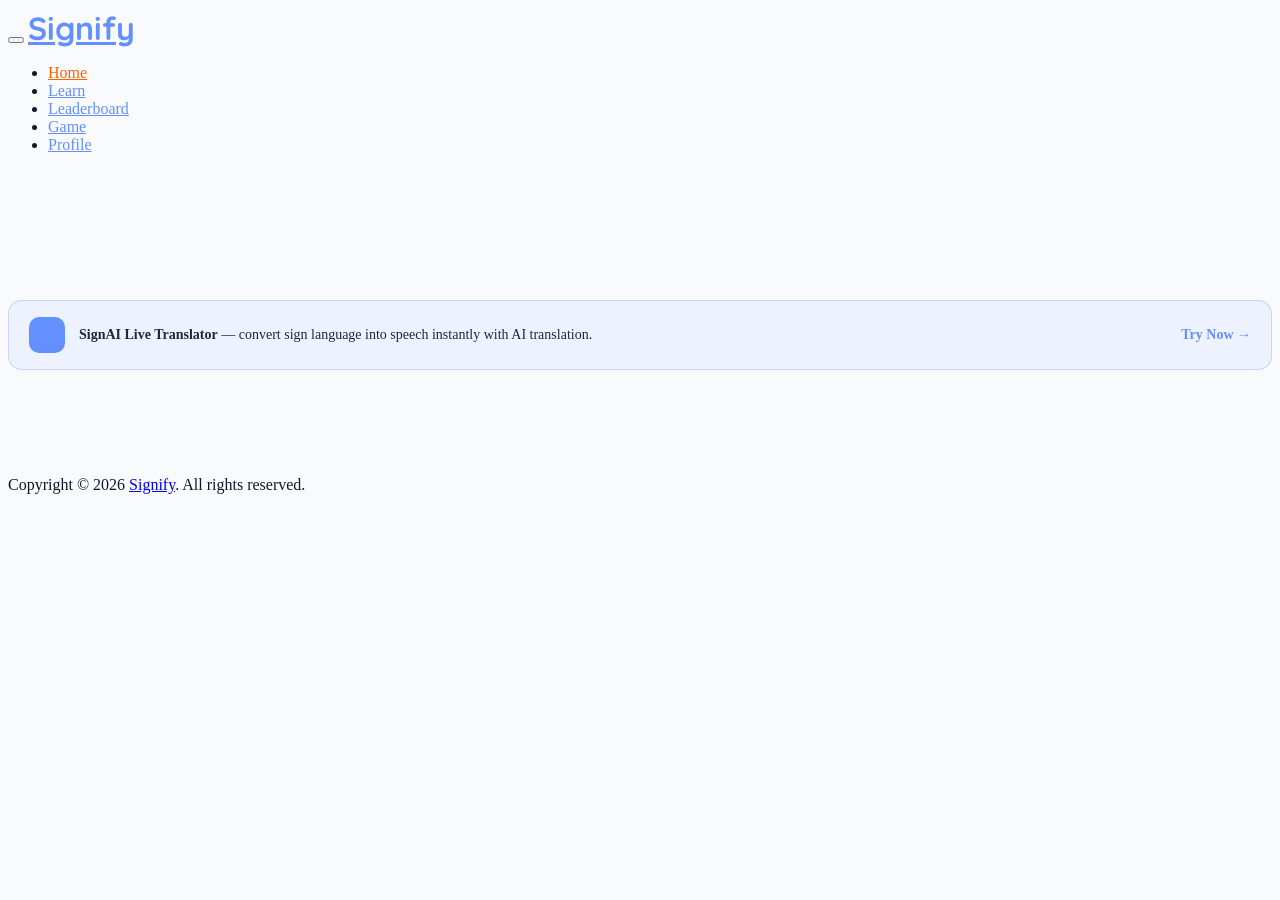
==== index.html @ 88f2b7c4 "changed html code" ====
<!doctype html>
<html lang="en">
<head>
  <meta charset="utf-8">
  <meta name="viewport" content="width=device-width, initial-scale=1">
  <meta name="description" content="Signify - Learn ASL with AI">
  <title>Signify - Dashboard</title>

  <link rel="preconnect" href="https://fonts.googleapis.com">
  <link rel="preconnect" href="https://fonts.gstatic.com" crossorigin>
  <link href="https://fonts.googleapis.com/css2?family=DM+Sans:wght@400;500;700&display=swap" rel="stylesheet">
  <link href="css/bootstrap.min.css" rel="stylesheet">
  <link href="css/bootstrap-icons.css" rel="stylesheet">
  <link href="css/templatemo-first-portfolio-style.css" rel="stylesheet">
  <link href="https://fonts.googleapis.com/icon?family=Material+Icons" rel="stylesheet">
  <link href="https://fonts.googleapis.com/css2?family=Material+Symbols+Outlined" rel="stylesheet">
  <link href="https://fonts.googleapis.com/css2?family=Quicksand:wght@700&display=swap" rel="stylesheet">
  <link rel="stylesheet" href="https://cdn.jsdelivr.net/npm/swiper@11/swiper-bundle.min.css"/>
  
  <style>
    :root {
      --signify-blue:       #648FFF;
      --signify-dark:       #1e293b;
      --signify-accent:     #FE6100;
      --signify-light:      #f8fafc;
      --text-high-contrast: #0f172a;
    }
    
    .site-footer .copyright-text-wrap {
      border: none !important;
    }

    .site-footer .copyright-text {
      border: none !important;
    }

    .site-footer p {
      border: none !important;
    }

    body {
      background-color: var(--signify-light);
      color: var(--text-high-contrast);
    }

    .navbar-brand {
      color: var(--signify-blue) !important;
      font-family: 'Quicksand', sans-serif;
      font-weight: 700;
      font-size: 2rem;
    }

    .navbar-nav .nav-link {
      color: var(--signify-blue) !important;
    }
    .navbar-nav .nav-link.active,
    .navbar-nav .nav-link:hover {
      color: var(--signify-accent) !important;
    }

    .custom-btn {
      background: var(--signify-blue);
      border-color: var(--signify-blue);
      color: white;
      font-weight: bold;
    }
    .custom-btn:hover {
      background: var(--signify-dark);
      border-color: var(--signify-dark);
      color: white;
    }

    button.custom-btn:hover {
     color: white !important;
   }

    button.custom-btn:hover span,
    button.custom-btn:hover {
     color: white !important;
    }

    .dash-card {
      background: white;
      border-radius: 15px;
      border: 2px solid #e2e8f0;
      transition: transform 0.2s ease;
    }
    .dash-card:hover {
      transform: translateY(-5px);
      border-color: var(--signify-blue);
    }

    .icon-wrapper {
      width: 50px;
      height: 50px;
      border-radius: 50%;
      display: flex;
      align-items: center;
      justify-content: center;
      font-size: 1.5rem;
    }

    .progress {
      height: 25px;
      border-radius: 12px;
      background-color: #e2e8f0;
    }
    .progress-bar {
      background-color: var(--signify-blue);
      font-weight: bold;
    }

    .mySwiper {
      padding-bottom: 10px; /* small breathing space */
    }

    .slider-card {
      border-radius: 20px;
      overflow: hidden;
    }

    .slider-card img {
      width: 100%;
      height: 320px;
      object-fit: cover;
    }

    .swiper-pagination-bullet {
      background: #ccc;
      opacity: 1;
    }

    .swiper-pagination {
      position: relative !important;
      margin-top: 15px;
      text-align: center;
    }
    
    .swiper-pagination-bullet-active {
      background: var(--signify-blue);
    }

    .swiper-pagination-bullet {
      background: #ccc;
      opacity: 1;
    }

    .swiper-pagination-bullet-active {
      background: #648FFF;
      transform: scale(1.2);
    }

  .feature-banner{
  display:flex;
  align-items:center;
  gap:14px;
  padding:16px 20px;
  border-radius:14px;
  background:#eef2ff;
  border:1px solid rgba(100,143,255,0.3);
  color:#1e293b;
  font-size:14px;
  margin:30px 0;
  flex-wrap:wrap;
}

/* icon */
.feature-icon{
  width:36px;
  height:36px;
  border-radius:10px;
  background:#648FFF;
  color:#fff;
  display:flex;
  align-items:center;
  justify-content:center;
  font-size:18px;
  flex-shrink:0;
}

/* text */
.feature-text{
  flex:1;
}

/* button */
.feature-btn{
  text-decoration:none;
  font-weight:700;
  color:#648FFF;
  white-space:nowrap;
  transition:0.2s;
}

.feature-btn:hover{
  text-decoration:underline;
}

    .rank-1 { color: #f59e0b; }
    .rank-2 { color: #94a3b8; }
    .rank-3 { color: #b45309; }

  </style>
</head>
<script src="https://cdn.jsdelivr.net/npm/swiper@11/swiper-bundle.min.js"></script>

<script>
document.addEventListener("DOMContentLoaded", function () {
  const swiper = new Swiper(".mySwiper", {
    loop: true,

    autoplay: {
      delay: 2000,
      disableOnInteraction: false,
    },

    pagination: {
      el: ".swiper-pagination",
      clickable: true,
    },
  });
});
</script>
<body>
  <nav class="navbar navbar-expand-lg bg-white shadow-sm">
    <div class="container">
      <button class="navbar-toggler" type="button" data-bs-toggle="collapse" data-bs-target="#navbarNav">
        <span class="navbar-toggler-icon"></span>
      </button>
      <a href="index.html" class="navbar-brand mx-auto mx-lg-0">Signify</a>
      <div class="d-flex align-items-center d-lg-none">
        <i class="navbar-icon bi-person-circle me-3 profile-icon-btn" style="cursor:pointer;font-size:22px;"></i>
      </div>
      <div class="collapse navbar-collapse" id="navbarNav">
        <ul class="navbar-nav ms-lg-5">
          <li class="nav-item"><a class="nav-link active" href="index.html">Home</a></li>
          <li class="nav-item"><a class="nav-link" href="learn.html">Learn</a></li>
          <li class="nav-item"><a class="nav-link" href="leaderboard.html">Leaderboard</a></li>
          <li class="nav-item"><a class="nav-link" href="game.html">Game</a></li>
          <li class="nav-item"><a class="nav-link" href="profile.html">Profile</a></li>
        </ul>
        <div class="d-lg-flex align-items-center d-none ms-auto">
          <i class="navbar-icon bi-person-circle me-3 profile-icon-btn" style="cursor:pointer;font-size:22px;"></i>
        </div>
      </div>
    </div>
  </nav>

  <main class="container" style="padding-top:100px;padding-bottom:60px;">

  <div class="feature-banner">
    <div class="feature-icon">
    <i class="bi bi-robot"></i>
    </div>
  <div class="feature-text">
    </strong> <b>SignAI Live Translator</b> — convert sign language into speech instantly with AI translation.
  </div>
    <a href="./Sign-AI/index.html" class="feature-btn">Try Now →</a>
  </div>

    <!-- Loading -->
    <div id="loadingView" class="text-center py-5" style="display:none;">
      <div class="spinner-border text-primary" role="status"></div>
      <p class="mt-2">Loading your progress...</p>
    </div>

    <!-- Returning user dashboard -->
    <div id="returningUserView" style="display:none;">

      <div class="row mb-5 align-items-center">
        <div class="col-md-8">
          <h1 class="display-5 fw-bold" style="color:var(--signify-dark);">Welcome back!</h1>
          <p class="lead text-muted">Ready to continue your ASL journey?</p>
        </div>
        <div class="col-md-4 text-md-end mt-3 mt-md-0">
          <a href="learn.html" class="custom-btn btn btn-lg px-4 py-3 shadow-sm">
            <i class="bi bi-play-circle-fill me-2"></i> Continue Lesson
          </a>
        </div>
      </div>

      <!-- Stat cards -->
      <div class="row g-4 mb-5">
        <div class="col-md-4">
          <div class="dash-card p-4 shadow-sm h-100 d-flex align-items-center">
            <div class="icon-wrapper me-3" style="background-color:#fff4eb;color:#FE6100;">
            <span class="material-icons">whatshot</span>
            </div>
            <div>
              <h3 class="mb-0 fw-bold" id="stat-streak">0 Days</h3>
              <p class="mb-0 text-muted small">Current Streak</p>
            </div>
          </div>
        </div>

        <div class="col-md-4">
          <div class="dash-card p-4 shadow-sm h-100 d-flex align-items-center">
            <div class="icon-wrapper me-3" style="background-color:#fffbeb;color:#FFB000;">
            <span class="material-icons">bolt</span>
            </div>
            <div>
              <h3 class="mb-0 fw-bold" id="stat-xp">0 XP</h3>
              <p class="mb-0 text-muted small">Total XP</p>
            </div>
          </div>
        </div>

        <div class="col-md-4">
          <div class="dash-card p-4 shadow-sm h-100 d-flex align-items-center">
            <div class="icon-wrapper me-3" style="background-color:#ffebf7;color:#DC267F;">
              <span class="material-icons">emoji_events</span>
            </div>
            <div>
              <h3 class="mb-0 fw-bold" id="stat-rank">—</h3>
              <p class="mb-0 text-muted small">Global Leaderboard</p>
            </div>
          </div>
        </div>
      </div>

      <!-- Progress + mini leaderboard -->
      <div class="row g-4">
        <div class="col-lg-7">
          <div class="dash-card p-4 shadow-sm h-100">
            <h4 class="fw-bold mb-4">Current Module: ASL Alphabet</h4>

            <div class="d-flex justify-content-between mb-2">
              <span>Letters A – Z</span>
              <strong id="progress-AtoZ-text">0%</strong>
            </div>
            <div class="progress mb-4">
              <div id="progress-AtoZ-bar" class="progress-bar" role="progressbar" style="width:0%;"></div>
            </div>

            <a href="learn.html" id="next-lesson-btn"
               class="btn btn-outline-primary w-100 fw-bold"
               style="border-color:var(--signify-blue);color:var(--signify-blue);">
              Jump to Next Letter
            </a>
          </div>
        </div>

        <div class="col-lg-5">
          <div class="dash-card p-4 shadow-sm h-100">
            <h4 class="fw-bold mb-4">Top Learners</h4>
            <ul class="list-group list-group-flush" id="mini-leaderboard"></ul>
            <a href="leaderboard.html"
               class="text-decoration-none small d-block text-center mt-3"
               style="color:var(--signify-blue);">
              View Full Leaderboard &rarr;
            </a>
          </div>
        </div>
      </div>
    </div>

    <!-- New user / logged out -->
    <div id="newUserView" style="display:none;">
      <div class="row align-items-center" style="min-height:70vh;">
        <div class="col-lg-6 text-center text-lg-start mb-5 mb-lg-0">
          <span class="badge px-3 py-2 mb-3"
                style="background-color:var(--signify-accent);color:var(--text-high-contrast);">
            Free &amp; Accessible Education
          </span>
          <h1 class="display-4 fw-bold mb-4" style="color:var(--signify-dark);">
            Learn Sign Language with Real-Time AI Feedback.
          </h1>
          <p class="lead mb-4 text-muted">
            Think of it like a typing game, but for your hands. Use your device's built-in camera to learn ASL interactively.
          </p>
          <div class="d-flex flex-column flex-sm-row gap-3 justify-content-center justify-content-lg-start">
            <button class="custom-btn btn btn-lg px-5 py-3 shadow profile-icon-btn">
              <i class="bi bi-person-circle me-2"></i> Sign in to Start
            </button>
          </div>
        </div>

        <div class="col-lg-6">
          <div class="swiper mySwiper">
        <div class="swiper-wrapper">

        <div class="swiper-slide slider-card">
         <img src="images/image.png">
        </div>

        <div class="swiper-slide slider-card">
         <img src="images/image02.png">
        </div>
      </div>
        
      <div class="swiper-pagination"></div>
        
    </div>  
  </div>
</div>
</div>
</div>

  </main>

  <footer class="site-footer">
    <div class="container">
      <div class="row">
        <div class="col-lg-12 col-12">
          <div class="copyright-text-wrap">
            <p class="mb-0">
              <span class="copyright-text">Copyright © 2026 <a href="#">Signify</a>. All rights reserved.</span>
            </p>
          </div>
        </div>
      </div>
    </div>
  </footer>

  

  <script src="js/jquery.min.js"></script>
  <script src="js/bootstrap.min.js"></script>
  <script src="js/custom.js"></script>
  <script type="module" src="js/firebase-auth.js"></script>
  <script type="module" src="js/home.js"></script>
</body>
</html>
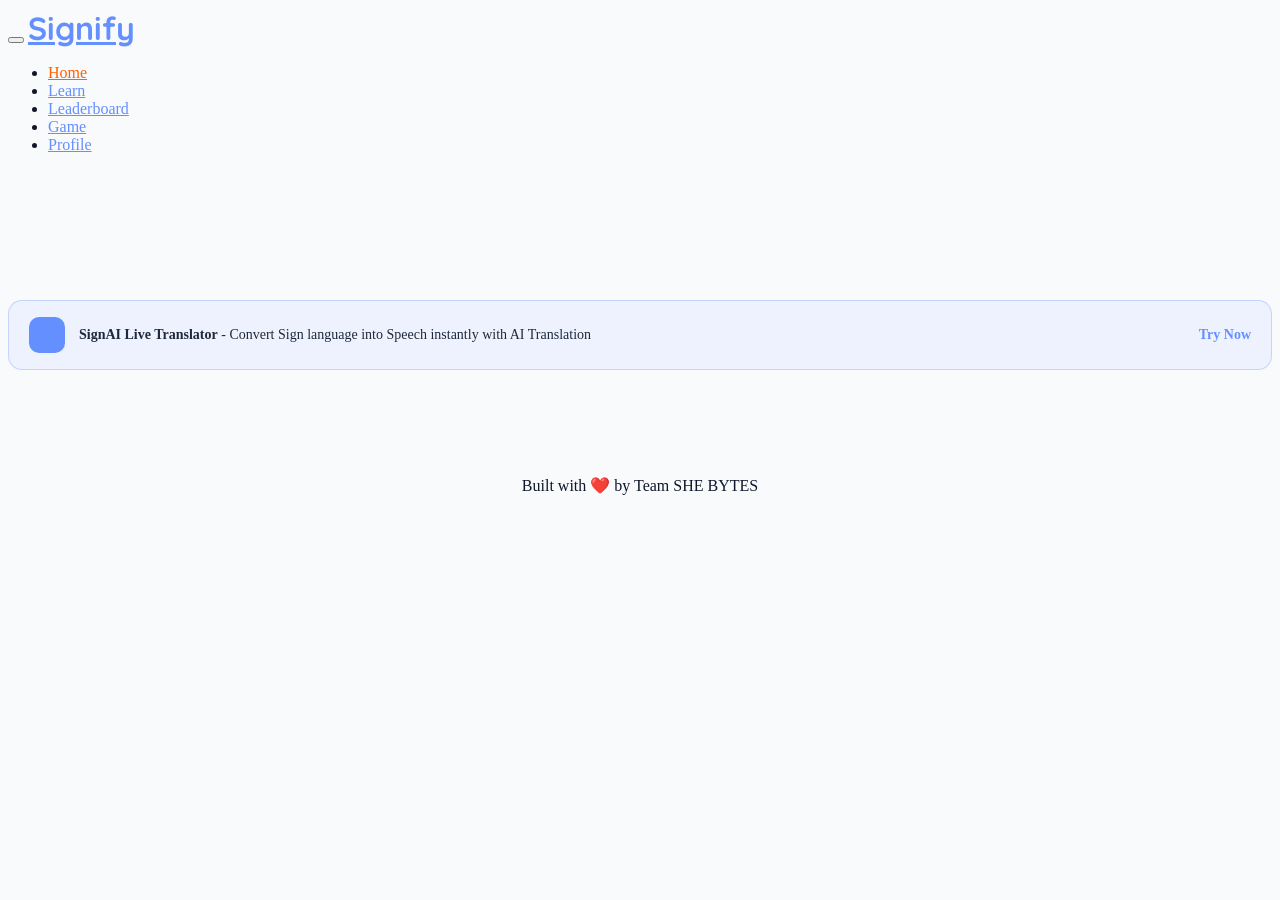
==== commit 9b409ecc: "footer text change" ====
--- a/index.html
+++ b/index.html
@@ -1,423 +1,410 @@
-<!doctype html>
+<!DOCTYPE html>
 <html lang="en">
+
 <head>
-  <meta charset="utf-8">
-  <meta name="viewport" content="width=device-width, initial-scale=1">
-  <meta name="description" content="Signify - Learn ASL with AI">
-  <title>Signify - Dashboard</title>
-
-  <link rel="preconnect" href="https://fonts.googleapis.com">
-  <link rel="preconnect" href="https://fonts.gstatic.com" crossorigin>
-  <link href="https://fonts.googleapis.com/css2?family=DM+Sans:wght@400;500;700&display=swap" rel="stylesheet">
-  <link href="css/bootstrap.min.css" rel="stylesheet">
-  <link href="css/bootstrap-icons.css" rel="stylesheet">
-  <link href="css/templatemo-first-portfolio-style.css" rel="stylesheet">
-  <link href="https://fonts.googleapis.com/icon?family=Material+Icons" rel="stylesheet">
-  <link href="https://fonts.googleapis.com/css2?family=Material+Symbols+Outlined" rel="stylesheet">
-  <link href="https://fonts.googleapis.com/css2?family=Quicksand:wght@700&display=swap" rel="stylesheet">
-  <link rel="stylesheet" href="https://cdn.jsdelivr.net/npm/swiper@11/swiper-bundle.min.css"/>
-  
-  <style>
-    :root {
-      --signify-blue:       #648FFF;
-      --signify-dark:       #1e293b;
-      --signify-accent:     #FE6100;
-      --signify-light:      #f8fafc;
-      --text-high-contrast: #0f172a;
-    }
-    
-    .site-footer .copyright-text-wrap {
-      border: none !important;
-    }
-
-    .site-footer .copyright-text {
-      border: none !important;
-    }
-
-    .site-footer p {
-      border: none !important;
-    }
-
-    body {
-      background-color: var(--signify-light);
-      color: var(--text-high-contrast);
-    }
-
-    .navbar-brand {
-      color: var(--signify-blue) !important;
-      font-family: 'Quicksand', sans-serif;
-      font-weight: 700;
-      font-size: 2rem;
-    }
-
-    .navbar-nav .nav-link {
-      color: var(--signify-blue) !important;
-    }
-    .navbar-nav .nav-link.active,
-    .navbar-nav .nav-link:hover {
-      color: var(--signify-accent) !important;
-    }
-
-    .custom-btn {
-      background: var(--signify-blue);
-      border-color: var(--signify-blue);
-      color: white;
-      font-weight: bold;
-    }
-    .custom-btn:hover {
-      background: var(--signify-dark);
-      border-color: var(--signify-dark);
-      color: white;
-    }
-
-    button.custom-btn:hover {
-     color: white !important;
-   }
-
-    button.custom-btn:hover span,
-    button.custom-btn:hover {
-     color: white !important;
-    }
-
-    .dash-card {
-      background: white;
-      border-radius: 15px;
-      border: 2px solid #e2e8f0;
-      transition: transform 0.2s ease;
-    }
-    .dash-card:hover {
-      transform: translateY(-5px);
-      border-color: var(--signify-blue);
-    }
-
-    .icon-wrapper {
-      width: 50px;
-      height: 50px;
-      border-radius: 50%;
-      display: flex;
-      align-items: center;
-      justify-content: center;
-      font-size: 1.5rem;
-    }
-
-    .progress {
-      height: 25px;
-      border-radius: 12px;
-      background-color: #e2e8f0;
-    }
-    .progress-bar {
-      background-color: var(--signify-blue);
-      font-weight: bold;
-    }
-
-    .mySwiper {
-      padding-bottom: 10px; /* small breathing space */
-    }
-
-    .slider-card {
-      border-radius: 20px;
-      overflow: hidden;
-    }
-
-    .slider-card img {
-      width: 100%;
-      height: 320px;
-      object-fit: cover;
-    }
-
-    .swiper-pagination-bullet {
-      background: #ccc;
-      opacity: 1;
-    }
-
-    .swiper-pagination {
-      position: relative !important;
-      margin-top: 15px;
-      text-align: center;
-    }
-    
-    .swiper-pagination-bullet-active {
-      background: var(--signify-blue);
-    }
-
-    .swiper-pagination-bullet {
-      background: #ccc;
-      opacity: 1;
-    }
-
-    .swiper-pagination-bullet-active {
-      background: #648FFF;
-      transform: scale(1.2);
-    }
-
-  .feature-banner{
-  display:flex;
-  align-items:center;
-  gap:14px;
-  padding:16px 20px;
-  border-radius:14px;
-  background:#eef2ff;
-  border:1px solid rgba(100,143,255,0.3);
-  color:#1e293b;
-  font-size:14px;
-  margin:30px 0;
-  flex-wrap:wrap;
-}
-
-/* icon */
-.feature-icon{
-  width:36px;
-  height:36px;
-  border-radius:10px;
-  background:#648FFF;
-  color:#fff;
-  display:flex;
-  align-items:center;
-  justify-content:center;
-  font-size:18px;
-  flex-shrink:0;
-}
-
-/* text */
-.feature-text{
-  flex:1;
-}
-
-/* button */
-.feature-btn{
-  text-decoration:none;
-  font-weight:700;
-  color:#648FFF;
-  white-space:nowrap;
-  transition:0.2s;
-}
-
-.feature-btn:hover{
-  text-decoration:underline;
-}
-
-    .rank-1 { color: #f59e0b; }
-    .rank-2 { color: #94a3b8; }
-    .rank-3 { color: #b45309; }
-
-  </style>
+    <meta charset="utf-8">
+    <meta name="viewport" content="width=device-width, initial-scale=1">
+    <meta name="description" content="Signify - Learn ASL with AI">
+    <title>Signify - Dashboard</title>
+
+    <link rel="preconnect" href="https://fonts.googleapis.com">
+    <link rel="preconnect" href="https://fonts.gstatic.com" crossorigin>
+    <link href="https://fonts.googleapis.com/css2?family=DM+Sans:wght@400;500;700&display=swap" rel="stylesheet">
+    <link href="css/bootstrap.min.css" rel="stylesheet">
+    <link href="css/bootstrap-icons.css" rel="stylesheet">
+    <link href="css/templatemo-first-portfolio-style.css" rel="stylesheet">
+    <link href="https://fonts.googleapis.com/icon?family=Material+Icons" rel="stylesheet">
+    <link href="https://fonts.googleapis.com/css2?family=Material+Symbols+Outlined" rel="stylesheet">
+    <link href="https://fonts.googleapis.com/css2?family=Quicksand:wght@700&display=swap" rel="stylesheet">
+    <link rel="stylesheet" href="https://cdn.jsdelivr.net/npm/swiper@11/swiper-bundle.min.css" />
+
+    <style>
+        :root {
+            --signify-blue: #648FFF;
+            --signify-dark: #1e293b;
+            --signify-accent: #FE6100;
+            --signify-light: #f8fafc;
+            --text-high-contrast: #0f172a;
+        }
+
+        .site-footer .copyright-text-wrap {
+            border: none !important;
+        }
+
+        .site-footer .copyright-text {
+            border: none !important;
+        }
+
+        .site-footer p {
+            border: none !important;
+        }
+
+        body {
+            background-color: var(--signify-light);
+            color: var(--text-high-contrast);
+        }
+
+        .navbar-brand {
+            color: var(--signify-blue) !important;
+            font-family: 'Quicksand', sans-serif;
+            font-weight: 700;
+            font-size: 2rem;
+        }
+
+        .navbar-nav .nav-link {
+            color: var(--signify-blue) !important;
+        }
+
+        .navbar-nav .nav-link.active,
+        .navbar-nav .nav-link:hover {
+            color: var(--signify-accent) !important;
+        }
+
+        .custom-btn {
+            background: var(--signify-blue);
+            border-color: var(--signify-blue);
+            color: white;
+            font-weight: bold;
+        }
+
+        .custom-btn:hover {
+            background: var(--signify-dark);
+            border-color: var(--signify-dark);
+            color: white;
+        }
+
+        button.custom-btn:hover {
+            color: white !important;
+        }
+
+        button.custom-btn:hover span,
+        button.custom-btn:hover {
+            color: white !important;
+        }
+
+        .dash-card {
+            background: white;
+            border-radius: 15px;
+            border: 2px solid #e2e8f0;
+            transition: transform 0.2s ease;
+        }
+
+        .dash-card:hover {
+            transform: translateY(-5px);
+            border-color: var(--signify-blue);
+        }
+
+        .icon-wrapper {
+            width: 50px;
+            height: 50px;
+            border-radius: 50%;
+            display: flex;
+            align-items: center;
+            justify-content: center;
+            font-size: 1.5rem;
+        }
+
+        .progress {
+            height: 25px;
+            border-radius: 12px;
+            background-color: #e2e8f0;
+        }
+
+        .progress-bar {
+            background-color: var(--signify-blue);
+            font-weight: bold;
+        }
+
+        .mySwiper {
+            padding-bottom: 10px;
+        }
+
+        .slider-card {
+            border-radius: 20px;
+            overflow: hidden;
+        }
+
+        .slider-card img {
+            width: 100%;
+            height: 320px;
+            object-fit: cover;
+        }
+
+        .swiper-pagination-bullet {
+            background: #ccc;
+            opacity: 1;
+        }
+
+        .swiper-pagination {
+            position: relative !important;
+            margin-top: 15px;
+            text-align: center;
+        }
+
+        .swiper-pagination-bullet-active {
+            background: var(--signify-blue);
+            transform: scale(1.2);
+        }
+
+        .feature-banner {
+            display: flex;
+            align-items: center;
+            gap: 14px;
+            padding: 16px 20px;
+            border-radius: 14px;
+            background: #eef2ff;
+            border: 1px solid rgba(100, 143, 255, 0.3);
+            color: #1e293b;
+            font-size: 14px;
+            margin: 30px 0;
+            flex-wrap: wrap;
+        }
+
+        .feature-icon {
+            width: 36px;
+            height: 36px;
+            border-radius: 10px;
+            background: #648FFF;
+            color: #fff;
+            display: flex;
+            align-items: center;
+            justify-content: center;
+            font-size: 18px;
+            flex-shrink: 0;
+        }
+
+        .feature-text {
+            flex: 1;
+        }
+
+        .feature-btn {
+            text-decoration: none;
+            font-weight: 700;
+            color: #648FFF;
+            white-space: nowrap;
+            transition: 0.2s;
+        }
+
+        .feature-btn:hover {
+            text-decoration: underline;
+        }
+
+        .site-footer {
+            text-align: center;
+        }
+
+        .copyright-text-wrap {
+            display: flex;
+            justify-content: center;
+            align-items: center;
+        }
+
+        .copyright-text {
+            text-align: center;
+        }
+
+        .rank-1 { color: #f59e0b; }
+        .rank-2 { color: #94a3b8; }
+        .rank-3 { color: #b45309; }
+    </style>
 </head>
-<script src="https://cdn.jsdelivr.net/npm/swiper@11/swiper-bundle.min.js"></script>
-
-<script>
-document.addEventListener("DOMContentLoaded", function () {
-  const swiper = new Swiper(".mySwiper", {
-    loop: true,
-
-    autoplay: {
-      delay: 2000,
-      disableOnInteraction: false,
-    },
-
-    pagination: {
-      el: ".swiper-pagination",
-      clickable: true,
-    },
-  });
-});
-</script>
+
 <body>
-  <nav class="navbar navbar-expand-lg bg-white shadow-sm">
-    <div class="container">
-      <button class="navbar-toggler" type="button" data-bs-toggle="collapse" data-bs-target="#navbarNav">
-        <span class="navbar-toggler-icon"></span>
-      </button>
-      <a href="index.html" class="navbar-brand mx-auto mx-lg-0">Signify</a>
-      <div class="d-flex align-items-center d-lg-none">
-        <i class="navbar-icon bi-person-circle me-3 profile-icon-btn" style="cursor:pointer;font-size:22px;"></i>
-      </div>
-      <div class="collapse navbar-collapse" id="navbarNav">
-        <ul class="navbar-nav ms-lg-5">
-          <li class="nav-item"><a class="nav-link active" href="index.html">Home</a></li>
-          <li class="nav-item"><a class="nav-link" href="learn.html">Learn</a></li>
-          <li class="nav-item"><a class="nav-link" href="leaderboard.html">Leaderboard</a></li>
-          <li class="nav-item"><a class="nav-link" href="game.html">Game</a></li>
-          <li class="nav-item"><a class="nav-link" href="profile.html">Profile</a></li>
-        </ul>
-        <div class="d-lg-flex align-items-center d-none ms-auto">
-          <i class="navbar-icon bi-person-circle me-3 profile-icon-btn" style="cursor:pointer;font-size:22px;"></i>
-        </div>
-      </div>
-    </div>
-  </nav>
-
-  <main class="container" style="padding-top:100px;padding-bottom:60px;">
-
-  <div class="feature-banner">
-    <div class="feature-icon">
-    <i class="bi bi-robot"></i>
-    </div>
-  <div class="feature-text">
-    </strong> <b>SignAI Live Translator</b> — convert sign language into speech instantly with AI translation.
-  </div>
-    <a href="./Sign-AI/index.html" class="feature-btn">Try Now →</a>
-  </div>
-
-    <!-- Loading -->
-    <div id="loadingView" class="text-center py-5" style="display:none;">
-      <div class="spinner-border text-primary" role="status"></div>
-      <p class="mt-2">Loading your progress...</p>
-    </div>
-
-    <!-- Returning user dashboard -->
-    <div id="returningUserView" style="display:none;">
-
-      <div class="row mb-5 align-items-center">
-        <div class="col-md-8">
-          <h1 class="display-5 fw-bold" style="color:var(--signify-dark);">Welcome back!</h1>
-          <p class="lead text-muted">Ready to continue your ASL journey?</p>
-        </div>
-        <div class="col-md-4 text-md-end mt-3 mt-md-0">
-          <a href="learn.html" class="custom-btn btn btn-lg px-4 py-3 shadow-sm">
-            <i class="bi bi-play-circle-fill me-2"></i> Continue Lesson
-          </a>
-        </div>
-      </div>
-
-      <!-- Stat cards -->
-      <div class="row g-4 mb-5">
-        <div class="col-md-4">
-          <div class="dash-card p-4 shadow-sm h-100 d-flex align-items-center">
-            <div class="icon-wrapper me-3" style="background-color:#fff4eb;color:#FE6100;">
-            <span class="material-icons">whatshot</span>
-            </div>
-            <div>
-              <h3 class="mb-0 fw-bold" id="stat-streak">0 Days</h3>
-              <p class="mb-0 text-muted small">Current Streak</p>
-            </div>
-          </div>
-        </div>
-
-        <div class="col-md-4">
-          <div class="dash-card p-4 shadow-sm h-100 d-flex align-items-center">
-            <div class="icon-wrapper me-3" style="background-color:#fffbeb;color:#FFB000;">
-            <span class="material-icons">bolt</span>
-            </div>
-            <div>
-              <h3 class="mb-0 fw-bold" id="stat-xp">0 XP</h3>
-              <p class="mb-0 text-muted small">Total XP</p>
-            </div>
-          </div>
-        </div>
-
-        <div class="col-md-4">
-          <div class="dash-card p-4 shadow-sm h-100 d-flex align-items-center">
-            <div class="icon-wrapper me-3" style="background-color:#ffebf7;color:#DC267F;">
-              <span class="material-icons">emoji_events</span>
-            </div>
-            <div>
-              <h3 class="mb-0 fw-bold" id="stat-rank">—</h3>
-              <p class="mb-0 text-muted small">Global Leaderboard</p>
-            </div>
-          </div>
-        </div>
-      </div>
-
-      <!-- Progress + mini leaderboard -->
-      <div class="row g-4">
-        <div class="col-lg-7">
-          <div class="dash-card p-4 shadow-sm h-100">
-            <h4 class="fw-bold mb-4">Current Module: ASL Alphabet</h4>
-
-            <div class="d-flex justify-content-between mb-2">
-              <span>Letters A – Z</span>
-              <strong id="progress-AtoZ-text">0%</strong>
-            </div>
-            <div class="progress mb-4">
-              <div id="progress-AtoZ-bar" class="progress-bar" role="progressbar" style="width:0%;"></div>
-            </div>
-
-            <a href="learn.html" id="next-lesson-btn"
-               class="btn btn-outline-primary w-100 fw-bold"
-               style="border-color:var(--signify-blue);color:var(--signify-blue);">
-              Jump to Next Letter
-            </a>
-          </div>
-        </div>
-
-        <div class="col-lg-5">
-          <div class="dash-card p-4 shadow-sm h-100">
-            <h4 class="fw-bold mb-4">Top Learners</h4>
-            <ul class="list-group list-group-flush" id="mini-leaderboard"></ul>
-            <a href="leaderboard.html"
-               class="text-decoration-none small d-block text-center mt-3"
-               style="color:var(--signify-blue);">
-              View Full Leaderboard &rarr;
-            </a>
-          </div>
-        </div>
-      </div>
-    </div>
-
-    <!-- New user / logged out -->
-    <div id="newUserView" style="display:none;">
-      <div class="row align-items-center" style="min-height:70vh;">
-        <div class="col-lg-6 text-center text-lg-start mb-5 mb-lg-0">
-          <span class="badge px-3 py-2 mb-3"
-                style="background-color:var(--signify-accent);color:var(--text-high-contrast);">
-            Free &amp; Accessible Education
-          </span>
-          <h1 class="display-4 fw-bold mb-4" style="color:var(--signify-dark);">
-            Learn Sign Language with Real-Time AI Feedback.
-          </h1>
-          <p class="lead mb-4 text-muted">
-            Think of it like a typing game, but for your hands. Use your device's built-in camera to learn ASL interactively.
-          </p>
-          <div class="d-flex flex-column flex-sm-row gap-3 justify-content-center justify-content-lg-start">
-            <button class="custom-btn btn btn-lg px-5 py-3 shadow profile-icon-btn">
-              <i class="bi bi-person-circle me-2"></i> Sign in to Start
+    <script src="https://cdn.jsdelivr.net/npm/swiper@11/swiper-bundle.min.js"></script>
+
+    <script>
+        document.addEventListener("DOMContentLoaded", function () {
+            const swiper = new Swiper(".mySwiper", {
+                loop: true,
+                autoplay: {
+                    delay: 2000,
+                    disableOnInteraction: false,
+                },
+                pagination: {
+                    el: ".swiper-pagination",
+                    clickable: true,
+                },
+            });
+        });
+    </script>
+
+    <nav class="navbar navbar-expand-lg bg-white shadow-sm">
+        <div class="container">
+            <button class="navbar-toggler" type="button" data-bs-toggle="collapse" data-bs-target="#navbarNav">
+                <span class="navbar-toggler-icon"></span>
             </button>
-          </div>
-        </div>
-
-        <div class="col-lg-6">
-          <div class="swiper mySwiper">
-        <div class="swiper-wrapper">
-
-        <div class="swiper-slide slider-card">
-         <img src="images/image.png">
-        </div>
-
-        <div class="swiper-slide slider-card">
-         <img src="images/image02.png">
-        </div>
-      </div>
-        
-      <div class="swiper-pagination"></div>
-        
-    </div>  
-  </div>
-</div>
-</div>
-</div>
-
-  </main>
-
-  <footer class="site-footer">
-    <div class="container">
-      <div class="row">
-        <div class="col-lg-12 col-12">
-          <div class="copyright-text-wrap">
-            <p class="mb-0">
-              <span class="copyright-text">Copyright © 2026 <a href="#">Signify</a>. All rights reserved.</span>
-            </p>
-          </div>
-        </div>
-      </div>
-    </div>
-  </footer>
-
-  
-
-  <script src="js/jquery.min.js"></script>
-  <script src="js/bootstrap.min.js"></script>
-  <script src="js/custom.js"></script>
-  <script type="module" src="js/firebase-auth.js"></script>
-  <script type="module" src="js/home.js"></script>
+            <a href="index.html" class="navbar-brand mx-auto mx-lg-0">Signify</a>
+            <div class="d-flex align-items-center d-lg-none">
+                <i class="navbar-icon bi-person-circle me-3 profile-icon-btn" style="cursor:pointer;font-size:22px;"></i>
+            </div>
+            <div class="collapse navbar-collapse" id="navbarNav">
+                <ul class="navbar-nav ms-lg-5">
+                    <li class="nav-item"><a class="nav-link active" href="index.html">Home</a></li>
+                    <li class="nav-item"><a class="nav-link" href="learn.html">Learn</a></li>
+                    <li class="nav-item"><a class="nav-link" href="leaderboard.html">Leaderboard</a></li>
+                    <li class="nav-item"><a class="nav-link" href="game.html">Game</a></li>
+                    <li class="nav-item"><a class="nav-link" href="profile.html">Profile</a></li>
+                </ul>
+                <div class="d-lg-flex align-items-center d-none ms-auto">
+                    <i class="navbar-icon bi-person-circle me-3 profile-icon-btn" style="cursor:pointer;font-size:22px;"></i>
+                </div>
+            </div>
+        </div>
+    </nav>
+
+    <main class="container" style="padding-top:100px;padding-bottom:60px;">
+
+        <div class="feature-banner">
+            <div class="feature-icon">
+                <i class="bi bi-robot"></i>
+            </div>
+            <div class="feature-text">
+                <b>SignAI Live Translator</b> - Convert Sign language into Speech instantly with AI Translation
+            </div>
+            <a href="./Sign-AI/index.html" class="feature-btn">Try Now</a>
+        </div>
+
+        <div id="loadingView" class="text-center py-5" style="display:none;">
+            <div class="spinner-border text-primary" role="status"></div>
+            <p class="mt-2">Loading your progress...</p>
+        </div>
+
+        <div id="returningUserView" style="display:none;">
+            <div class="row mb-5 align-items-center">
+                <div class="col-md-8">
+                    <h1 class="display-5 fw-bold" style="color:var(--signify-dark);">Welcome back!</h1>
+                    <p class="lead text-muted">Ready to continue your ASL journey?</p>
+                </div>
+                <div class="col-md-4 text-md-end mt-3 mt-md-0">
+                    <a href="learn.html" class="custom-btn btn btn-lg px-4 py-3 shadow-sm">
+                        <i class="bi bi-play-circle-fill me-2"></i> Continue Lesson
+                    </a>
+                </div>
+            </div>
+
+            <div class="row g-4 mb-5">
+                <div class="col-md-4">
+                    <div class="dash-card p-4 shadow-sm h-100 d-flex align-items-center">
+                        <div class="icon-wrapper me-3" style="background-color:#fff4eb;color:#FE6100;">
+                            <span class="material-icons">whatshot</span>
+                        </div>
+                        <div>
+                            <h3 class="mb-0 fw-bold" id="stat-streak">0 Days</h3>
+                            <p class="mb-0 text-muted small">Current Streak</p>
+                        </div>
+                    </div>
+                </div>
+
+                <div class="col-md-4">
+                    <div class="dash-card p-4 shadow-sm h-100 d-flex align-items-center">
+                        <div class="icon-wrapper me-3" style="background-color:#fffbeb;color:#FFB000;">
+                            <span class="material-icons">bolt</span>
+                        </div>
+                        <div>
+                            <h3 class="mb-0 fw-bold" id="stat-xp">0 XP</h3>
+                            <p class="mb-0 text-muted small">Total XP</p>
+                        </div>
+                    </div>
+                </div>
+
+                <div class="col-md-4">
+                    <div class="dash-card p-4 shadow-sm h-100 d-flex align-items-center">
+                        <div class="icon-wrapper me-3" style="background-color:#ffebf7;color:#DC267F;">
+                            <span class="material-icons">emoji_events</span>
+                        </div>
+                        <div>
+                            <h3 class="mb-0 fw-bold" id="stat-rank">—</h3>
+                            <p class="mb-0 text-muted small">Global Leaderboard</p>
+                        </div>
+                    </div>
+                </div>
+            </div>
+
+            <div class="row g-4">
+                <div class="col-lg-7">
+                    <div class="dash-card p-4 shadow-sm h-100">
+                        <h4 class="fw-bold mb-4">Current Module: ASL Alphabet</h4>
+                        <div class="d-flex justify-content-between mb-2">
+                            <span>Letters A – Z</span>
+                            <strong id="progress-AtoZ-text">0%</strong>
+                        </div>
+                        <div class="progress mb-4">
+                            <div id="progress-AtoZ-bar" class="progress-bar" role="progressbar" style="width:0%;"></div>
+                        </div>
+                        <a href="learn.html" id="next-lesson-btn" class="btn btn-outline-primary w-100 fw-bold" style="border-color:var(--signify-blue);color:var(--signify-blue);">
+                            Jump to Next Letter
+                        </a>
+                    </div>
+                </div>
+
+                <div class="col-lg-5">
+                    <div class="dash-card p-4 shadow-sm h-100">
+                        <h4 class="fw-bold mb-4">Top Learners</h4>
+                        <ul class="list-group list-group-flush" id="mini-leaderboard"></ul>
+                        <a href="leaderboard.html" class="text-decoration-none small d-block text-center mt-3" style="color:var(--signify-blue);">
+                            View Full Leaderboard &rarr;
+                        </a>
+                    </div>
+                </div>
+            </div>
+        </div>
+
+        <div id="newUserView" style="display:none;">
+            <div class="row align-items-center" style="min-height:70vh;">
+                <div class="col-lg-6 text-center text-lg-start mb-5 mb-lg-0">
+                    <span class="badge px-3 py-2 mb-3" style="background-color:var(--signify-accent);color:var(--text-high-contrast);">
+                        Free &amp; Accessible Education
+                    </span>
+                    <h1 class="display-4 fw-bold mb-4" style="color:var(--signify-dark);">
+                        Learn Sign Language with Real-Time AI Feedback.
+                    </h1>
+                    <p class="lead mb-4 text-muted">
+                        Think of it like a typing game, but for your hands. Use your device's built-in camera to learn ASL interactively.
+                    </p>
+                    <div class="d-flex flex-column flex-sm-row gap-3 justify-content-center justify-content-lg-start">
+                        <button class="custom-btn btn btn-lg px-5 py-3 shadow profile-icon-btn">
+                            <i class="bi bi-person-circle me-2"></i> Sign in to Start
+                        </button>
+                    </div>
+                </div>
+
+                <div class="col-lg-6">
+                    <div class="swiper mySwiper">
+                        <div class="swiper-wrapper">
+                            <div class="swiper-slide slider-card">
+                                <img src="images/image.png">
+                            </div>
+                            <div class="swiper-slide slider-card">
+                                <img src="images/image02.png">
+                            </div>
+                        </div>
+                        <div class="swiper-pagination"></div>
+                    </div>
+                </div>
+            </div>
+        </div>
+
+    </main>
+
+    <footer class="site-footer">
+        <div class="container text-center">
+            <div class="row justify-content-center">
+                <div class="col-lg-12 col-12">
+                    <div class="copyright-text-wrap text-center">
+                        <p class="mb-0 text-center">
+                            Built with ❤️ by Team <span class="text-primary">SHE BYTES</span>
+                        </p>
+                    </div>
+                </div>
+            </div>
+        </div>
+    </footer>
+
+    <script src="js/jquery.min.js"></script>
+    <script src="js/bootstrap.min.js"></script>
+    <script src="js/custom.js"></script>
+    <script type="module" src="js/firebase-auth.js"></script>
+    <script type="module" src="js/home.js"></script>
 </body>
+
 </html>
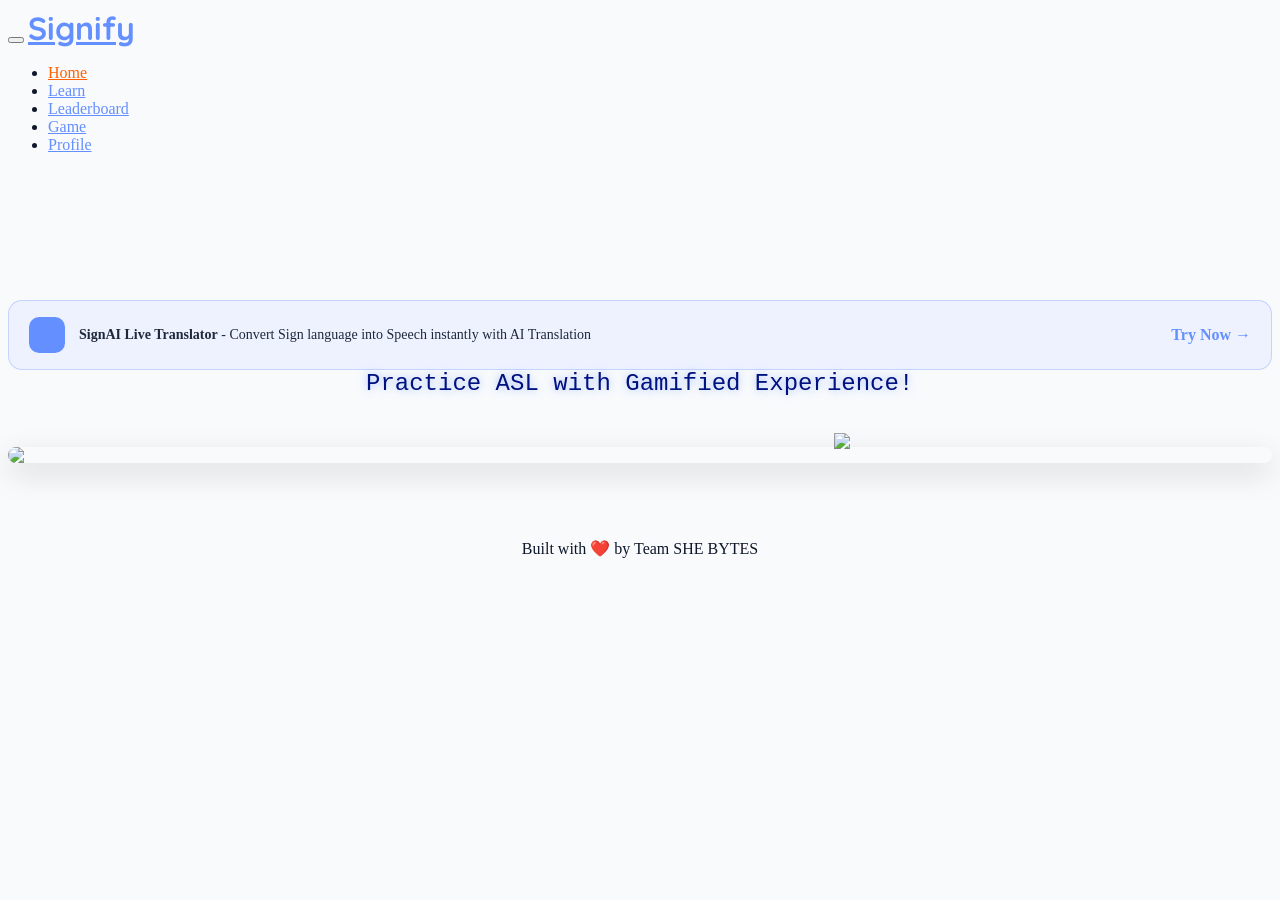
==== commit bb2808f0: "minor changes" ====
--- a/index.html
+++ b/index.html
@@ -179,7 +179,8 @@
 
         .feature-btn {
             text-decoration: none;
-            font-weight: 700;
+            font-weight: 800;
+            font-size: medium;
             color: #648FFF;
             white-space: nowrap;
             transition: 0.2s;
@@ -202,6 +203,43 @@
         .copyright-text {
             text-align: center;
         }
+
+        .text-block {
+  position: relative;
+  top: clamp(-50px, -5vw, -20px);  /* 🔥 responsive positioning */
+  left: 50%;
+  padding-top: 20px;
+  transform: translateX(-50%);
+  width: 100%;
+  text-align: center;
+  z-index: 20;
+}
+
+.typing-text {
+  font-size: clamp(16px, 3vw, 24px);
+  font-family: 'Courier New', monospace;
+  color: #001180;
+  display: inline-block;
+  animation: floatText 3s ease-in-out infinite;
+  white-space: nowrap;     /* prevent ugly wrapping */
+  will-change: transform;
+}
+
+@keyframes floatText {
+  0% {
+    transform: translateY(0px);
+  }
+  50% {
+    transform: translateY(-10px);
+  }
+  100% {
+    transform: translateY(0px);
+  }
+}
+
+.typing-text {
+  text-shadow: 0 0 8px rgba(100, 143, 255, 0.6);
+}
 
         .rank-1 { color: #f59e0b; }
         .rank-2 { color: #94a3b8; }
@@ -261,7 +299,7 @@
             <div class="feature-text">
                 <b>SignAI Live Translator</b> - Convert Sign language into Speech instantly with AI Translation
             </div>
-            <a href="./Sign-AI/index.html" class="feature-btn">Try Now</a>
+            <a href="./Sign-AI/index.html" class="feature-btn">Try Now &rarr;</a>
         </div>
 
         <div id="loadingView" class="text-center py-5" style="display:none;">
@@ -384,6 +422,44 @@
             </div>
         </div>
 
+<section style="margin-top: 10px; padding: 0; position: relative;">
+
+    <div class="text-block">
+  <div class="typing-text" id="typingText">
+    Practice ASL with Gamified Experience! 
+  </div>
+</div>
+
+  <img 
+    src="images/signsprites.png"
+    style="
+      width: 100%;
+      height: auto;
+      border-radius: 20px;
+      box-shadow: 0 10px 30px rgba(0,0,0,0.15);
+      display: block;
+    "
+/>
+
+  <img 
+    id="playBtn"
+    src="images/play.png"
+    style="
+      position: absolute;
+      top: 65%;
+      left: 80%;
+      transform: translate(-50%, -50%);
+      width: 370px;
+      max-width: 30%;
+      max-height: fit-content;
+      cursor: pointer;
+      z-index: 10;
+    "
+  />
+</section>
+
+</section>
+
     </main>
 
     <footer class="site-footer">
@@ -400,11 +476,30 @@
         </div>
     </footer>
 
+    <script>
+  const playBtn = document.getElementById("playBtn");
+
+  playBtn.addEventListener("mouseenter", () => {
+    playBtn.src = "images/playhover.png";
+    playBtn.style.transform = "translate(-50%, -50%) scale(1)";
+  });
+
+  playBtn.addEventListener("mouseleave", () => {
+    playBtn.src = "images/play.png";
+    playBtn.style.transform = "translate(-50%, -50%) scale(1)";
+  });
+
+  playBtn.addEventListener("click", () => {
+    window.location.href = "game.html";
+  });
+</script>
+
     <script src="js/jquery.min.js"></script>
     <script src="js/bootstrap.min.js"></script>
     <script src="js/custom.js"></script>
     <script type="module" src="js/firebase-auth.js"></script>
     <script type="module" src="js/home.js"></script>
+
 </body>
 
 </html>
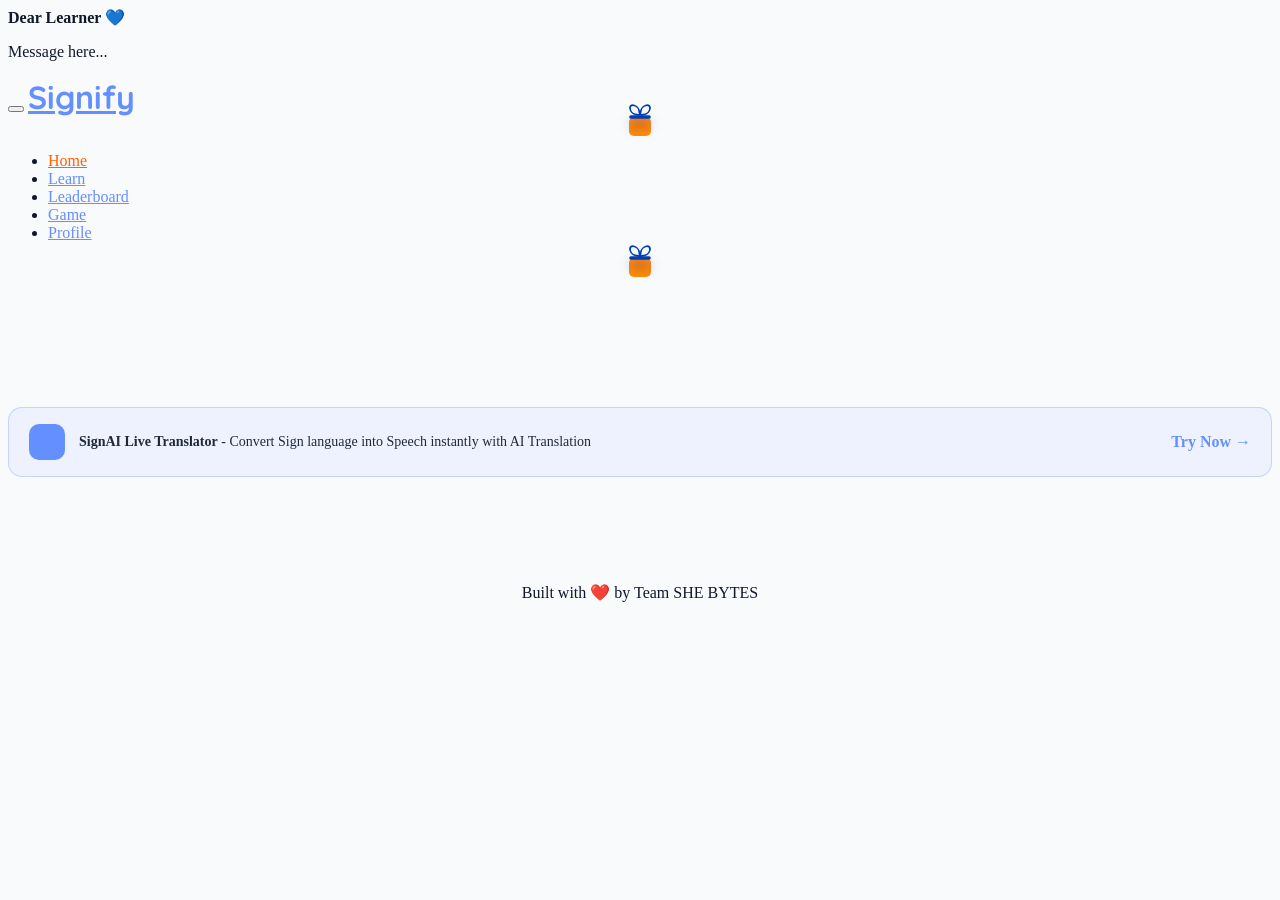
==== commit 80515046: "Merge branch 'main' of https://github.com/arzoopatra/Protex-Hack2Win" ====
--- a/index.html
+++ b/index.html
@@ -2,504 +2,1076 @@
 <html lang="en">
 
 <head>
-    <meta charset="utf-8">
-    <meta name="viewport" content="width=device-width, initial-scale=1">
-    <meta name="description" content="Signify - Learn ASL with AI">
-    <title>Signify - Dashboard</title>
-
-    <link rel="preconnect" href="https://fonts.googleapis.com">
-    <link rel="preconnect" href="https://fonts.gstatic.com" crossorigin>
-    <link href="https://fonts.googleapis.com/css2?family=DM+Sans:wght@400;500;700&display=swap" rel="stylesheet">
-    <link href="css/bootstrap.min.css" rel="stylesheet">
-    <link href="css/bootstrap-icons.css" rel="stylesheet">
-    <link href="css/templatemo-first-portfolio-style.css" rel="stylesheet">
-    <link href="https://fonts.googleapis.com/icon?family=Material+Icons" rel="stylesheet">
-    <link href="https://fonts.googleapis.com/css2?family=Material+Symbols+Outlined" rel="stylesheet">
-    <link href="https://fonts.googleapis.com/css2?family=Quicksand:wght@700&display=swap" rel="stylesheet">
-    <link rel="stylesheet" href="https://cdn.jsdelivr.net/npm/swiper@11/swiper-bundle.min.css" />
-
-    <style>
-        :root {
-            --signify-blue: #648FFF;
-            --signify-dark: #1e293b;
-            --signify-accent: #FE6100;
-            --signify-light: #f8fafc;
-            --text-high-contrast: #0f172a;
+  <meta charset="utf-8">
+  <meta name="viewport" content="width=device-width, initial-scale=1">
+  <meta name="description" content="Signify - Learn ASL with AI">
+  <title>Signify - Dashboard</title>
+
+  <link rel="preconnect" href="https://fonts.googleapis.com">
+  <link rel="preconnect" href="https://fonts.gstatic.com" crossorigin>
+  <link href="https://fonts.googleapis.com/css2?family=DM+Sans:wght@400;500;700&display=swap" rel="stylesheet">
+  <link href="css/bootstrap.min.css" rel="stylesheet">
+  <link href="css/bootstrap-icons.css" rel="stylesheet">
+  <link href="css/templatemo-first-portfolio-style.css" rel="stylesheet">
+  <link href="https://fonts.googleapis.com/icon?family=Material+Icons" rel="stylesheet">
+  <link href="https://fonts.googleapis.com/css2?family=Material+Symbols+Outlined" rel="stylesheet">
+  <link href="https://fonts.googleapis.com/css2?family=Quicksand:wght@700&display=swap" rel="stylesheet">
+  <link rel="stylesheet" href="https://cdn.jsdelivr.net/npm/swiper@11/swiper-bundle.min.css" />
+  <link rel="stylesheet" href="css/letter_style.css">
+  <link rel="stylesheet" href="chatbot/chatbot.css">
+  <link href="https://fonts.googleapis.com/css2?family=Unica+One&family=Molengo&display=swap" rel="stylesheet">
+  <link rel="stylesheet" href="https://cdnjs.cloudflare.com/ajax/libs/font-awesome/6.5.0/css/all.min.css">
+
+  <script src="https://cdn.jsdelivr.net/npm/canvas-confetti@1.6.0/dist/confetti.browser.min.js"></script>
+
+  <style>
+    :root {
+      --signify-blue: #648FFF;
+      --signify-dark: #1e293b;
+      --signify-accent: #FE6100;
+      --signify-light: #f8fafc;
+      --text-high-contrast: #0f172a;
+    }
+
+    .site-footer .copyright-text-wrap,
+    .site-footer .copyright-text,
+    .site-footer p {
+      border: none !important;
+    }
+
+    body {
+      background-color: var(--signify-light);
+      color: var(--text-high-contrast);
+    }
+
+    .navbar-brand {
+      color: var(--signify-blue) !important;
+      font-family: 'Quicksand', sans-serif;
+      font-weight: 700;
+      font-size: 2rem;
+    }
+
+    .navbar-nav .nav-link {
+      color: var(--signify-blue) !important;
+    }
+
+    .navbar-nav .nav-link.active,
+    .navbar-nav .nav-link:hover {
+      color: var(--signify-accent) !important;
+    }
+
+    .custom-btn {
+      background: var(--signify-blue);
+      border-color: var(--signify-blue);
+      color: white;
+      font-weight: bold;
+    }
+
+    .custom-btn:hover {
+      background: var(--signify-dark);
+      border-color: var(--signify-dark);
+      color: white;
+    }
+
+    button.custom-btn:hover,
+    button.custom-btn:hover span {
+      color: white !important;
+    }
+
+    .dash-card {
+      background: white;
+      border-radius: 15px;
+      border: 2px solid #e2e8f0;
+      transition: transform 0.2s ease;
+    }
+
+    .dash-card:hover {
+      transform: translateY(-5px);
+      border-color: var(--signify-blue);
+    }
+
+    .icon-wrapper {
+      width: 50px;
+      height: 50px;
+      border-radius: 50%;
+      display: flex;
+      align-items: center;
+      justify-content: center;
+      font-size: 1.5rem;
+    }
+
+    .progress {
+      height: 25px;
+      border-radius: 12px;
+      background-color: #e2e8f0;
+    }
+
+    .progress-bar {
+      background-color: var(--signify-blue);
+      font-weight: bold;
+    }
+
+    .mySwiper {
+      padding-bottom: 10px;
+    }
+
+    .slider-card {
+      border-radius: 20px;
+      overflow: hidden;
+    }
+
+    .slider-card img {
+      width: 100%;
+      height: 320px;
+      object-fit: cover;
+    }
+
+    .swiper-pagination-bullet {
+      background: #ccc;
+      opacity: 1;
+    }
+
+    .swiper-pagination {
+      position: relative !important;
+      margin-top: 15px;
+      text-align: center;
+    }
+
+    .swiper-pagination-bullet-active {
+      background: var(--signify-blue);
+      transform: scale(1.2);
+    }
+
+    .feature-banner {
+      display: flex;
+      align-items: center;
+      gap: 14px;
+      padding: 16px 20px;
+      border-radius: 14px;
+      background: #eef2ff;
+      border: 1px solid rgba(100, 143, 255, 0.3);
+      color: #1e293b;
+      font-size: 14px;
+      margin: 30px 0;
+      flex-wrap: wrap;
+    }
+
+    .feature-icon {
+      width: 36px;
+      height: 36px;
+      border-radius: 10px;
+      background: #648FFF;
+      color: #fff;
+      display: flex;
+      align-items: center;
+      justify-content: center;
+      font-size: 18px;
+      flex-shrink: 0;
+    }
+
+    .feature-text {
+      flex: 1;
+    }
+
+    .feature-btn {
+      text-decoration: none;
+      font-weight: 800;
+      font-size: medium;
+      color: #648FFF;
+      white-space: nowrap;
+      transition: 0.2s;
+    }
+
+    .feature-btn:hover {
+      text-decoration: underline;
+    }
+
+    .site-footer {
+      text-align: center;
+    }
+
+    .copyright-text-wrap,
+    .copyright-text {
+      display: flex;
+      justify-content: center;
+      align-items: center;
+      text-align: center;
+    }
+
+    .text-block {
+      position: relative;
+      top: clamp(-50px, -5vw, -20px);
+      left: 50%;
+      padding-top: 20px;
+      transform: translateX(-50%);
+      width: 100%;
+      text-align: center;
+      z-index: 20;
+    }
+
+    .typing-text {
+      font-size: clamp(16px, 3vw, 24px);
+      font-family: 'Courier New', monospace;
+      color: #001180;
+      display: inline-block;
+      animation: floatText 3s ease-in-out infinite;
+      white-space: nowrap;
+      will-change: transform;
+      text-shadow: 0 0 8px rgba(100, 143, 255, 0.6);
+    }
+
+    @keyframes floatText {
+
+      0%,
+      100% {
+        transform: translateY(0px);
+      }
+
+      50% {
+        transform: translateY(-10px);
+      }
+    }
+
+    #pageLoader {
+      position: fixed;
+      top: 0;
+      left: 0;
+      width: 100%;
+      height: 100%;
+      background: #f8fafc;
+      display: none;
+      justify-content: center;
+      align-items: center;
+      z-index: 99999;
+    }
+
+    .loader-container {
+      position: relative;
+      width: 260px;
+      height: 260px;
+    }
+
+    .loader {
+      position: absolute;
+      width: 100%;
+      height: 100%;
+    }
+
+    .hand1,
+    .hand2,
+    .hand3 {
+      position: absolute;
+      font-size: 2.8em;
+    }
+
+    .hand1 {
+      top: 1%;
+      left: 50%;
+      transform: translateX(-50%);
+      animation: floatTop 2s ease-in-out infinite;
+    }
+
+    .hand2 {
+      top: 25%;
+      left: 38%;
+      transform: translateX(-50%);
+      animation: bounceLine 1.6s ease-in-out infinite;
+    }
+
+    .hand3 {
+      top: 25%;
+      left: 62%;
+      transform: translateX(-50%);
+      animation: bounceLine 1.6s ease-in-out infinite 0.2s;
+    }
+
+    .loader-progress-bar {
+      position: absolute;
+      top: 50%;
+      left: 50%;
+      transform: translate(-50%, -50%);
+      width: 180px;
+      height: 8px;
+      background: rgba(100, 143, 255, 0.2);
+      border-radius: 5px;
+      overflow: hidden;
+      box-shadow: 0 2px 0 rgba(0, 0, 0, 0.1);
+    }
+
+    .loader-progress {
+      width: 0%;
+      height: 100%;
+      background: linear-gradient(90deg, #648FFF, #1e40af);
+      transition: width 0.3s ease;
+    }
+
+    .loading-text {
+      position: absolute;
+      top: 60%;
+      left: 50%;
+      transform: translateX(-50%);
+      text-align: center;
+    }
+
+    /* ANIMATIONS */
+    @keyframes spinHand {
+      0% {
+        transform: translate(-50%, -50%) rotate(0deg);
+      }
+
+      100% {
+        transform: translate(-50%, -50%) rotate(360deg);
+      }
+    }
+
+    @keyframes slideHand {
+
+      0%,
+      100% {
+        transform: translateY(0);
+      }
+
+      50% {
+        transform: translateY(-20px);
+      }
+    }
+
+    @keyframes bounceHand {
+
+      0%,
+      100% {
+        transform: translateY(0);
+      }
+
+      50% {
+        transform: translateY(-25px);
+      }
+    }
+
+    @keyframes bounceLine {
+
+      0%,
+      100% {
+        transform: translateX(-50%) translateY(0) scale(1);
+      }
+
+      50% {
+        transform: translateX(-50%) translateY(-25px) scale(1.1);
+      }
+    }
+
+    @keyframes float {
+
+      0%,
+      100% {
+        transform: translateY(0);
+      }
+
+      50% {
+        transform: translateY(-15px);
+      }
+    }
+
+    @keyframes floatTop {
+
+      0%,
+      100% {
+        transform: translateX(-50%) translateY(0);
+      }
+
+      50% {
+        transform: translateX(-50%) translateY(-12px);
+      }
+    }
+
+    @keyframes textPulse {
+
+      0%,
+      100% {
+        opacity: 0.7;
+      }
+
+      50% {
+        opacity: 1;
+      }
+    }
+
+    .rank-1 {
+      color: #f59e0b;
+    }
+
+    .rank-2 {
+      color: #94a3b8;
+    }
+
+    .rank-3 {
+      color: #b45309;
+    }
+
+    .navbar-box {
+      position: relative;
+      margin: 0;
+    }
+
+    .box-body {
+      position: relative;
+      height: 200px;
+      width: 200px;
+      margin: auto;
+      background: linear-gradient(hsl(27, 100%, 58%), #ff8b07);
+      border-bottom-left-radius: 8%;
+      border-bottom-right-radius: 8%;
+      cursor: pointer;
+      transition: transform 0.3s;
+    }
+
+    .box-body:hover {
+      transform: scale(1.05);
+    }
+
+    .box-body.active {
+      animation: box-body 1s forwards ease-in-out;
+    }
+
+    .box-lid {
+      position: absolute;
+      left: 50%;
+      transform: translateX(-50%);
+      bottom: 90%;
+      height: 40px;
+      width: 220px;
+      background: #003eb3;
+      border-radius: 6px;
+      box-shadow: 0 8px 12px rgba(0, 0, 0, 0.5);
+    }
+
+    .box-body.active .box-lid {
+      animation: box-lid 1s forwards ease-in-out;
+    }
+
+    .box-lid::after {
+      content: "";
+      position: absolute;
+      left: 50%;
+      transform: translateX(-50%);
+      width: 50px;
+      top: 0;
+      bottom: 0;
+      background-size: 20px 20px, 100% 100%;
+      background-position: center;
+    }
+
+    .box-bowtie::before,
+    .box-bowtie::after {
+      content: "";
+      width: 80px;
+      height: 80px;
+      border: 14px solid #003eb3;
+      border-radius: 50% 50% 0 50%;
+      position: absolute;
+      bottom: 99%;
+    }
+
+    .box-bowtie::before {
+      left: 50%;
+      transform: translateX(-100%) skew(10deg, 10deg);
+    }
+
+    .box-bowtie::after {
+      left: 50%;
+      transform: translateX(0%) rotate(90deg) skew(10deg, 10deg);
+    }
+
+    .card {
+      position: fixed;
+      top: 50%;
+      left: 50%;
+      transform: translate(-50%, -50%) scale(0.9);
+      width: 300px;
+      background: #ffffff;
+      color: #003eb3;
+      padding: 20px;
+      border: 6px solid #003eb3;
+      border-radius: 12px;
+      opacity: 0;
+      transition: 0.3s ease;
+      box-shadow: 0 10px 30px rgba(0, 0, 0, 0.25);
+      z-index: 9999;
+    }
+
+    .card.show {
+      opacity: 1;
+      transform: translate(-50%, -50%) scale(1);
+    }
+
+    .card h3 {
+      display: flex;
+      align-items: center;
+      justify-content: center;
+      gap: 8px;
+      font-family: 'Unica One', cursive;
+      font-size: 26px;
+      letter-spacing: 1.5px;
+      color: #003eb3;
+      margin-bottom: 14px;
+      text-transform: uppercase;
+    }
+
+    #icon {
+      font-size: 18px;
+    }
+
+    #tip {
+      font-family: 'Molengo', sans-serif;
+      font-size: 15px;
+      line-height: 1.6;
+      margin-top: 25px;
+      color: #333;
+    }
+
+    .close-btn {
+      top: 8px;
+      right: 10px;
+      cursor: pointer;
+      color: #666;
+    }
+
+    .close-btn:hover {
+      color: black;
+    }
+
+    #aslImage {
+      display: block;
+      border-radius: 12px;
+      margin-top: 12px;
+      margin: 15px auto 0 auto;  
+      max-width: 140px;
+    }
+
+    .card_loader {
+      width: 28px;
+      height: 28px;
+      border: 4px solid #ddd;
+      border-top: 4px solid #003eb3;
+      border-radius: 50%;
+      margin: 10px auto;
+      animation: spin 1s linear infinite;
+    }
+
+    .card-header {
+      display: flex;
+      justify-content: space-between;
+      align-items: center;
+      margin-bottom: 8px;
+    }
+
+    #icon {
+      font-size: 18px;
+      color: #003eb3;
+    }
+
+    #titleText {
+      flex: 1;
+      text-align: center;
+      font-family: 'Unica One', cursive;
+    }
+
+    .small-box {
+      width: 22px;
+      height: 19px;
+      border-radius: 5px;
+    }
+
+    .small-box .box-lid {
+      width: 24px;
+      height: 4px;
+      bottom: 90%;
+      border-radius: 2px;
+      left: 50%;
+      transform: translateX(-50%) scale(0.9);
+    }
+
+    .small-box .box-lid::after {
+      width: 5px;
+      background-size: 3px 3px, 100% 100%;
+    }
+
+    /* ribbon */
+    .small-box::after {
+      width: 6px;
+      background-size: 4px 4px, 100% 100%;
+    }
+
+    .small-box .box-bowtie::before,
+    .small-box .box-bowtie::after {
+      width: 8px;
+      height: 8px;
+      border-width: 2px;
+      bottom: 96%;
+    }
+
+    @keyframes spin {
+      100% {
+        transform: rotate(360deg);
+      }
+    }
+
+    /* ===== ANIMATIONS ===== */
+    @keyframes box-lid {
+
+      0%,
+      42% {
+        transform: translate(-50%, 0, 0) rotate(0);
+      }
+
+      60% {
+        transform: translate(-85%, -230%) rotate(-25deg);
+      }
+
+      100% {
+        transform: translate(-119%, 225%) rotate(-70deg);
+      }
+    }
+
+    @keyframes box-body {
+      0% {
+        transform: translateY(0) rotate(0);
+      }
+
+      25% {
+        transform: translateY(25%) rotate(20deg);
+      }
+
+      50% {
+        transform: translateY(-15%);
+      }
+    }
+
+    #backdrop {
+      position: fixed;
+      top: 0;
+      left: 0;
+      width: 100%;
+      height: 100%;
+      background: rgba(0, 0, 0, 0.4);
+      backdrop-filter: blur(6px);
+      opacity: 0;
+      pointer-events: none;
+      transition: 0.3s ease;
+      z-index: 9998;
+    }
+
+    #backdrop.show {
+      opacity: 1;
+      pointer-events: all;
+    }
+
+    @keyframes jiggle {
+    0% { transform: rotate(0deg); }
+    25% { transform: rotate(-10deg); }
+    50% { transform: rotate(10deg); }
+    75% { transform: rotate(-6deg); }
+    100% { transform: rotate(0deg); }
+    }
+
+    .jiggle {
+    animation: jiggle 0.6s ease-in-out infinite;
+    }
+  </style>
+</head>
+
+<body>
+  <div id="backdrop"></div>
+
+  <div id="chatbotWidget" class="chatbot-widget" aria-hidden="true">
+    <div class="chatbot-card">
+      <div class="chatbot-header">
+        <div>
+          <h3 class="chatbot-title"><i class="fa-solid fa-hand-paper chat-icon"></i> sign<span class="accent">Mate</span></h3>
+          <p class="chatbot-subtitle">Ask about ASL signs, phrases, or simple words.</p>
+        </div>
+        <button id="chatbotCloseBtn" class="chatbot-close" aria-label="Close chat">×</button>
+      </div>
+      <div id="chatbotMessages" class="chatbot-body"></div>
+      <form id="chatForm" class="chatbot-input-row">
+        <input id="chatInput" class="chatbot-input" type="text" placeholder="Ask about a sign..." autocomplete="off" />
+        <button type="submit" class="chatbot-send" aria-label="Send message">
+          <svg viewBox="0 0 24 24" fill="none" stroke="currentColor" stroke-width="2" stroke-linecap="round" stroke-linejoin="round"><line x1="22" y1="2" x2="11" y2="13"></line><polygon points="22 2 15 22 11 13 2 9 22 2"></polygon></svg>
+        </button>
+      </form>
+    </div>
+  </div>
+
+  <div id="card" class="card">
+    <div class="card-header">
+      <i id="icon" class="fa-solid fa-lightbulb"></i>
+      <span id="titleText">ASL Daily</span>
+      <span class="close-btn" onclick="closeCard()">✖</span>
+    </div>
+    <p id="tip">Loading...</p>
+    <img id="aslImage" style="width:120px; margin-top:10px; display:none;">
+  </div>
+
+  <div id="envelopePopup">
+    <div class="envelope-container">
+      <div class="envelope-wrapper">
+        <div class="envelope">
+          <div class="letter">
+            <div class="text">
+              <strong id="letterTitle">Dear Learner 💙</strong>
+              <p id="letterMessage">Message here...</p>
+            </div>
+          </div>
+        </div>
+        <div class="heart"></div>
+      </div>
+    </div>
+  </div>
+
+  <div id="pageLoader">
+    <div class="loader-container">
+      <div class="loader">
+        <div class="hand1">🤟</div>
+        <div class="hand2">✋</div>
+        <div class="hand3">👍</div>
+        <div class="loader-progress-bar">
+          <div class="loader-progress"></div>
+        </div>
+<div id="loaderText" class="loading-text">Preparing your learning space...</div>
+      </div>
+    </div>
+  </div>
+
+  <nav class="navbar navbar-expand-lg bg-white shadow-sm">
+    <div class="container">
+      <button class="navbar-toggler" type="button" data-bs-toggle="collapse" data-bs-target="#navbarNav">
+        <span class="navbar-toggler-icon"></span>
+      </button>
+      <a href="index.html" class="navbar-brand mx-auto mx-lg-0">Signify</a>
+      <div class="d-flex align-items-center d-lg-none">
+  
+  <!-- 🎁 ADD BOX HERE -->
+<div class="box navbar-box me-2" onclick="openBox(this)">
+      <div class="box-body small-box">
+      <div class="box-lid">
+        <div class="box-bowtie"></div>
+      </div>
+    </div>
+  </div>
+
+  <i class="navbar-icon bi-person-circle me-3 profile-icon-btn"></i>
+</div>
+      <div class="collapse navbar-collapse" id="navbarNav">
+        <ul class="navbar-nav ms-lg-5">
+          <li class="nav-item"><a class="nav-link active" href="index.html">Home</a></li>
+          <li class="nav-item"><a class="nav-link" href="learn.html">Learn</a></li>
+          <li class="nav-item"><a class="nav-link" href="leaderboard.html">Leaderboard</a></li>
+          <li class="nav-item"><a class="nav-link" href="game.html">Game</a></li>
+          <li class="nav-item"><a class="nav-link" href="profile.html">Profile</a></li>
+        </ul>
+        <div class="d-lg-flex align-items-center d-none ms-auto">
+          <div class="box navbar-box me-2" onclick="openChatbot()" title="Open chat">
+            <div id="boxBody" class="box-body small-box">
+              <div class="box-lid">
+                <div class="box-bowtie"></div>
+              </div>
+            </div>
+          </div>
+          <i class="navbar-icon bi-person-circle profile-icon-btn" style="cursor:pointer;font-size:22px;"></i>
+        </div>
+      </div>
+    </div>
+  </nav>
+
+  <main class="container" style="padding-top:100px;padding-bottom:60px;">
+    <div class="feature-banner">
+      <div class="feature-icon"><i class="bi bi-robot"></i></div>
+      <div class="feature-text"><b>SignAI Live Translator</b> - Convert Sign language into Speech instantly with AI Translation</div>
+      <a href="#" id="tryNowBtn" class="feature-btn">Try Now →</a>
+    </div>
+
+    <div id="returningUserView" style="display:none;">
+      <div class="row mb-5 align-items-center">
+        <div class="col-md-8">
+          <h1 class="display-5 fw-bold" style="color:var(--signify-dark);">Welcome back!</h1>
+          <p class="lead text-muted">Ready to continue your ASL journey?</p>
+        </div>
+        <div class="col-md-4 text-md-end mt-3 mt-md-0">
+          <a href="learn.html" class="custom-btn btn btn-lg px-4 py-3 shadow-sm">
+            <i class="bi bi-play-circle-fill me-2"></i> Continue Lesson
+          </a>
+        </div>
+      </div>
+      <div class="row g-4 mb-5">
+        <div class="col-md-4">
+          <div class="dash-card p-4 shadow-sm h-100 d-flex align-items-center">
+            <div class="icon-wrapper me-3" style="background-color:#fff4eb;color:#FE6100;"><span class="material-icons">whatshot</span></div>
+            <div>
+              <h3 class="mb-0 fw-bold" id="stat-streak">0 Days</h3>
+              <p class="mb-0 text-muted small">Current Streak</p>
+            </div>
+          </div>
+        </div>
+        <div class="col-md-4">
+          <div class="dash-card p-4 shadow-sm h-100 d-flex align-items-center">
+            <div class="icon-wrapper me-3" style="background-color:#fffbeb;color:#FFB000;"><span class="material-icons">bolt</span></div>
+            <div>
+              <h3 class="mb-0 fw-bold" id="stat-xp">0 XP</h3>
+              <p class="mb-0 text-muted small">Total XP</p>
+            </div>
+          </div>
+        </div>
+        <div class="col-md-4">
+          <div class="dash-card p-4 shadow-sm h-100 d-flex align-items-center">
+            <div class="icon-wrapper me-3" style="background-color:#ffebf7;color:#DC267F;"><span class="material-icons">emoji_events</span></div>
+            <div>
+              <h3 class="mb-0 fw-bold" id="stat-rank">—</h3>
+              <p class="mb-0 text-muted small">Global Leaderboard</p>
+            </div>
+          </div>
+        </div>
+      </div>
+      <div class="row g-4">
+        <div class="col-lg-7">
+          <div class="dash-card p-4 shadow-sm h-100">
+            <h4 class="fw-bold mb-4">Current Module: ASL Alphabet</h4>
+            <div class="d-flex justify-content-between mb-2"><span>Letters A – Z</span><strong id="progress-AtoZ-text">0%</strong></div>
+            <div class="progress mb-4">
+              <div id="progress-AtoZ-bar" class="progress-bar" role="progressbar" style="width:0%;"></div>
+            </div>
+            <a href="learn.html" id="next-lesson-btn" class="btn btn-outline-primary w-100 fw-bold" style="border-color:var(--signify-blue);color:var(--signify-blue);">Jump to Next Letter</a>
+          </div>
+        </div>
+        <div class="col-lg-5">
+          <div class="dash-card p-4 shadow-sm h-100">
+            <h4 class="fw-bold mb-4">Top Learners</h4>
+            <ul class="list-group list-group-flush" id="mini-leaderboard"></ul>
+            <a href="leaderboard.html" class="text-decoration-none small d-block text-center mt-3" style="color:var(--signify-blue);">View Full Leaderboard &rarr;</a>
+          </div>
+        </div>
+      </div>
+    </div>
+
+    <div id="newUserView" style="display:none;">
+      <div class="row align-items-center" style="min-height:70vh;">
+        <div class="col-lg-6 text-center text-lg-start mb-5 mb-lg-0">
+          <span class="badge px-3 py-2 mb-3" style="background-color:var(--signify-accent);color:var(--text-high-contrast);">Free &amp; Accessible Education</span>
+          <h1 class="display-4 fw-bold mb-4" style="color:var(--signify-dark);">Learn Sign Language with Real-Time AI Feedback.</h1>
+          <p class="lead mb-4 text-muted">Think of it like a typing game, but for your hands. Use your device's built-in camera to learn ASL interactively.</p>
+          <div class="d-flex flex-column flex-sm-row gap-3 justify-content-center justify-content-lg-start">
+            <button class="custom-btn btn btn-lg px-5 py-3 shadow profile-icon-btn"><i class="bi bi-person-circle me-2"></i> Sign in to Start</button>
+          </div>
+        </div>
+        <div class="col-lg-6">
+          <div class="swiper mySwiper">
+            <div class="swiper-wrapper">
+              <div class="swiper-slide slider-card"><img src="images/image.png"></div>
+              <div class="swiper-slide slider-card"><img src="images/image02.png"></div>
+            </div>
+            <div class="swiper-pagination"></div>
+          </div>
+        </div>
+      </div>
+    </div>
+
+    <div id="gamePromoSection" style="display:none;">
+      <section style="margin-top: 10px; padding: 0; position: relative;">
+        <div class="text-block">
+          <div class="typing-text" id="typingText">Practice ASL with Gamified Experience!</div>
+        </div>
+        <img src="images/signsprites.png" style="width: 100%; height: auto; border-radius: 20px; box-shadow: 0 10px 30px rgba(0,0,0,0.15); display: block;" />
+        <img id="playBtn" src="images/play.png" style="position: absolute; top: 60%; left: 80%; transform: translate(-50%, -50%); width: 370px; max-width: 30%; max-height: fit-content; cursor: pointer; z-index: 10;" />
+      </section>
+    </div>
+  </main>
+
+  <footer class="site-footer">
+    <div class="container text-center">
+      <div class="row justify-content-center">
+        <div class="col-lg-12 col-12">
+          <div class="copyright-text-wrap text-center">
+            <p class="mb-0 text-center">Built with ❤️ by Team <span class="text-primary">SHE BYTES</span></p>
+          </div>
+        </div>
+      </div>
+    </div>
+  </footer>
+
+  <script src="https://cdn.jsdelivr.net/npm/swiper@11/swiper-bundle.min.js"></script>
+  <script>
+    document.addEventListener("DOMContentLoaded", function() {
+      new Swiper(".mySwiper", {
+        loop: true,
+        autoplay: {
+          delay: 2000,
+          disableOnInteraction: false
+        },
+        pagination: {
+          el: ".swiper-pagination",
+          clickable: true
         }
-
-        .site-footer .copyright-text-wrap {
-            border: none !important;
+      });
+    });
+  </script>
+
+  <script>
+    /* ===== IMAGE DATA ===== */
+    const aslImages = {
+      "hello": "images/hello.png",
+      "thank you": "images/thankyou.png",
+      "thanks": "images/thank.png",
+      "yes": "images/yes.png",
+      "no": "images/no.png",
+      "please": "images/please.png"
+    };
+
+    /* ===== STATE ===== */
+    let isUserLoggedIn = false;
+    let isOpen = false;
+
+    /* ===== DAILY CONTENT ===== */
+    async function getDailyContent() {
+      const today = new Date().toDateString();
+      let saved = localStorage.getItem("asl-daily");
+      let confettiShown = localStorage.getItem("asl-confetti");
+
+      if (!saved || JSON.parse(saved).date !== today) {
+        const res = await fetch("https://asl-backend-u3tt.onrender.com/api/asl-tip");
+        const data = await res.json();
+        const type = Math.random() > 0.5 ? "tip" : "sign";
+        const content = {
+          date: today,
+          tip: data.tip,
+          type: type
+        };
+        localStorage.setItem("asl-daily", JSON.stringify(content));
+        localStorage.removeItem("asl-confetti"); // 🔥 reset confetti for new day
+        return {
+          ...content,
+          isNew: true
+        };
+      }
+      return {
+        ...JSON.parse(saved),
+        isNew: false
+      };
+    }
+
+    async function openBox(el) {
+  if (!isUserLoggedIn) {
+    document.querySelector(".profile-icon-btn").click();
+    return;
+  }
+
+  document.querySelectorAll(".small-box").forEach(box => {
+    box.classList.remove("jiggle");
+  });
+
+  if (isOpen) return;
+  isOpen = true;
+
+  const box = el.querySelector(".box-body"); 
+  box.classList.add("active");
+
+  const boxes = document.querySelectorAll(".box-body");
+  const card = document.getElementById("card");
+  const tipEl = document.getElementById("tip");
+  const img = document.getElementById("aslImage");
+  const icon = document.getElementById("icon");
+  const titleText = document.getElementById("titleText");
+
+  document.getElementById("backdrop").classList.add("show");
+
+  boxes.forEach(box => box.classList.add("active"));
+
+  setTimeout(async () => {
+    card.classList.add("show");
+    img.style.display = "none";
+
+    icon.className = "fa-solid fa-robot";
+    titleText.innerText = "Thinking...";
+    tipEl.innerHTML = "<div class='card_loader'></div>";
+
+    const content = await getDailyContent();
+
+    if (content.isNew && !localStorage.getItem("asl-confetti")) {
+      launchConfetti();
+      localStorage.setItem("asl-confetti", "true");
+    }
+
+    if (content.type === "sign") {
+      icon.className = "fa-solid fa-hand";
+      titleText.innerText = "Sign of the Day";
+    } else {
+      icon.className = "fa-solid fa-lightbulb";
+      titleText.innerText = "Tip of the Day";
+    }
+
+    tipEl.innerText = content.tip;
+
+    if (content.type === "sign") {
+      for (let key in aslImages) {
+        if (content.tip.toLowerCase().includes(key)) {
+          img.src = aslImages[key];
+          img.style.display = "block";
+          break;
         }
-
-        .site-footer .copyright-text {
-            border: none !important;
+      }
+    }
+  }, 600);
+}
+
+    /* ===== CLOSE BOX ===== */
+    function closeCard() {
+      document.getElementById("card").classList.remove("show");
+document.querySelectorAll(".box-body").forEach(box => {
+  box.classList.remove("active");
+});      document.getElementById("backdrop").classList.remove("show");
+      isOpen = false;
+    }
+
+   function checkNewTip() {
+  const today = new Date().toDateString();
+  const saved = localStorage.getItem("asl-daily");
+
+  if (!saved || JSON.parse(saved).date !== today) {
+    return true;
+  }
+  return false;
+}
+
+document.addEventListener("DOMContentLoaded", () => {
+  if (checkNewTip()) {
+document.querySelectorAll(".small-box").forEach(box => {
+  box.classList.add("jiggle");
+});  }
+});
+
+    function launchConfetti() {
+      const duration = 1000;
+      const end = Date.now() + duration;
+      (function frame() {
+        confetti({
+          particleCount: 6,
+          spread: 70,
+          origin: {
+            x: 0.5,
+            y: 0.65 // 🔥 lower position (near card)
+          }
+        });
+        if (Date.now() < end) {
+          requestAnimationFrame(frame);
         }
-
-        .site-footer p {
-            border: none !important;
-        }
-
-        body {
-            background-color: var(--signify-light);
-            color: var(--text-high-contrast);
-        }
-
-        .navbar-brand {
-            color: var(--signify-blue) !important;
-            font-family: 'Quicksand', sans-serif;
-            font-weight: 700;
-            font-size: 2rem;
-        }
-
-        .navbar-nav .nav-link {
-            color: var(--signify-blue) !important;
-        }
-
-        .navbar-nav .nav-link.active,
-        .navbar-nav .nav-link:hover {
-            color: var(--signify-accent) !important;
-        }
-
-        .custom-btn {
-            background: var(--signify-blue);
-            border-color: var(--signify-blue);
-            color: white;
-            font-weight: bold;
-        }
-
-        .custom-btn:hover {
-            background: var(--signify-dark);
-            border-color: var(--signify-dark);
-            color: white;
-        }
-
-        button.custom-btn:hover {
-            color: white !important;
-        }
-
-        button.custom-btn:hover span,
-        button.custom-btn:hover {
-            color: white !important;
-        }
-
-        .dash-card {
-            background: white;
-            border-radius: 15px;
-            border: 2px solid #e2e8f0;
-            transition: transform 0.2s ease;
-        }
-
-        .dash-card:hover {
-            transform: translateY(-5px);
-            border-color: var(--signify-blue);
-        }
-
-        .icon-wrapper {
-            width: 50px;
-            height: 50px;
-            border-radius: 50%;
-            display: flex;
-            align-items: center;
-            justify-content: center;
-            font-size: 1.5rem;
-        }
-
-        .progress {
-            height: 25px;
-            border-radius: 12px;
-            background-color: #e2e8f0;
-        }
-
-        .progress-bar {
-            background-color: var(--signify-blue);
-            font-weight: bold;
-        }
-
-        .mySwiper {
-            padding-bottom: 10px;
-        }
-
-        .slider-card {
-            border-radius: 20px;
-            overflow: hidden;
-        }
-
-        .slider-card img {
-            width: 100%;
-            height: 320px;
-            object-fit: cover;
-        }
-
-        .swiper-pagination-bullet {
-            background: #ccc;
-            opacity: 1;
-        }
-
-        .swiper-pagination {
-            position: relative !important;
-            margin-top: 15px;
-            text-align: center;
-        }
-
-        .swiper-pagination-bullet-active {
-            background: var(--signify-blue);
-            transform: scale(1.2);
-        }
-
-        .feature-banner {
-            display: flex;
-            align-items: center;
-            gap: 14px;
-            padding: 16px 20px;
-            border-radius: 14px;
-            background: #eef2ff;
-            border: 1px solid rgba(100, 143, 255, 0.3);
-            color: #1e293b;
-            font-size: 14px;
-            margin: 30px 0;
-            flex-wrap: wrap;
-        }
-
-        .feature-icon {
-            width: 36px;
-            height: 36px;
-            border-radius: 10px;
-            background: #648FFF;
-            color: #fff;
-            display: flex;
-            align-items: center;
-            justify-content: center;
-            font-size: 18px;
-            flex-shrink: 0;
-        }
-
-        .feature-text {
-            flex: 1;
-        }
-
-        .feature-btn {
-            text-decoration: none;
-            font-weight: 800;
-            font-size: medium;
-            color: #648FFF;
-            white-space: nowrap;
-            transition: 0.2s;
-        }
-
-        .feature-btn:hover {
-            text-decoration: underline;
-        }
-
-        .site-footer {
-            text-align: center;
-        }
-
-        .copyright-text-wrap {
-            display: flex;
-            justify-content: center;
-            align-items: center;
-        }
-
-        .copyright-text {
-            text-align: center;
-        }
-
-        .text-block {
-  position: relative;
-  top: clamp(-50px, -5vw, -20px);  /* 🔥 responsive positioning */
-  left: 50%;
-  padding-top: 20px;
-  transform: translateX(-50%);
-  width: 100%;
-  text-align: center;
-  z-index: 20;
-}
-
-.typing-text {
-  font-size: clamp(16px, 3vw, 24px);
-  font-family: 'Courier New', monospace;
-  color: #001180;
-  display: inline-block;
-  animation: floatText 3s ease-in-out infinite;
-  white-space: nowrap;     /* prevent ugly wrapping */
-  will-change: transform;
-}
-
-@keyframes floatText {
-  0% {
-    transform: translateY(0px);
-  }
-  50% {
-    transform: translateY(-10px);
-  }
-  100% {
-    transform: translateY(0px);
-  }
-}
-
-.typing-text {
-  text-shadow: 0 0 8px rgba(100, 143, 255, 0.6);
-}
-
-        .rank-1 { color: #f59e0b; }
-        .rank-2 { color: #94a3b8; }
-        .rank-3 { color: #b45309; }
-    </style>
-</head>
-
-<body>
-    <script src="https://cdn.jsdelivr.net/npm/swiper@11/swiper-bundle.min.js"></script>
-
-    <script>
-        document.addEventListener("DOMContentLoaded", function () {
-            const swiper = new Swiper(".mySwiper", {
-                loop: true,
-                autoplay: {
-                    delay: 2000,
-                    disableOnInteraction: false,
-                },
-                pagination: {
-                    el: ".swiper-pagination",
-                    clickable: true,
-                },
-            });
-        });
-    </script>
-
-    <nav class="navbar navbar-expand-lg bg-white shadow-sm">
-        <div class="container">
-            <button class="navbar-toggler" type="button" data-bs-toggle="collapse" data-bs-target="#navbarNav">
-                <span class="navbar-toggler-icon"></span>
-            </button>
-            <a href="index.html" class="navbar-brand mx-auto mx-lg-0">Signify</a>
-            <div class="d-flex align-items-center d-lg-none">
-                <i class="navbar-icon bi-person-circle me-3 profile-icon-btn" style="cursor:pointer;font-size:22px;"></i>
-            </div>
-            <div class="collapse navbar-collapse" id="navbarNav">
-                <ul class="navbar-nav ms-lg-5">
-                    <li class="nav-item"><a class="nav-link active" href="index.html">Home</a></li>
-                    <li class="nav-item"><a class="nav-link" href="learn.html">Learn</a></li>
-                    <li class="nav-item"><a class="nav-link" href="leaderboard.html">Leaderboard</a></li>
-                    <li class="nav-item"><a class="nav-link" href="game.html">Game</a></li>
-                    <li class="nav-item"><a class="nav-link" href="profile.html">Profile</a></li>
-                </ul>
-                <div class="d-lg-flex align-items-center d-none ms-auto">
-                    <i class="navbar-icon bi-person-circle me-3 profile-icon-btn" style="cursor:pointer;font-size:22px;"></i>
-                </div>
-            </div>
-        </div>
-    </nav>
-
-    <main class="container" style="padding-top:100px;padding-bottom:60px;">
-
-        <div class="feature-banner">
-            <div class="feature-icon">
-                <i class="bi bi-robot"></i>
-            </div>
-            <div class="feature-text">
-                <b>SignAI Live Translator</b> - Convert Sign language into Speech instantly with AI Translation
-            </div>
-            <a href="./Sign-AI/index.html" class="feature-btn">Try Now &rarr;</a>
-        </div>
-
-        <div id="loadingView" class="text-center py-5" style="display:none;">
-            <div class="spinner-border text-primary" role="status"></div>
-            <p class="mt-2">Loading your progress...</p>
-        </div>
-
-        <div id="returningUserView" style="display:none;">
-            <div class="row mb-5 align-items-center">
-                <div class="col-md-8">
-                    <h1 class="display-5 fw-bold" style="color:var(--signify-dark);">Welcome back!</h1>
-                    <p class="lead text-muted">Ready to continue your ASL journey?</p>
-                </div>
-                <div class="col-md-4 text-md-end mt-3 mt-md-0">
-                    <a href="learn.html" class="custom-btn btn btn-lg px-4 py-3 shadow-sm">
-                        <i class="bi bi-play-circle-fill me-2"></i> Continue Lesson
-                    </a>
-                </div>
-            </div>
-
-            <div class="row g-4 mb-5">
-                <div class="col-md-4">
-                    <div class="dash-card p-4 shadow-sm h-100 d-flex align-items-center">
-                        <div class="icon-wrapper me-3" style="background-color:#fff4eb;color:#FE6100;">
-                            <span class="material-icons">whatshot</span>
-                        </div>
-                        <div>
-                            <h3 class="mb-0 fw-bold" id="stat-streak">0 Days</h3>
-                            <p class="mb-0 text-muted small">Current Streak</p>
-                        </div>
-                    </div>
-                </div>
-
-                <div class="col-md-4">
-                    <div class="dash-card p-4 shadow-sm h-100 d-flex align-items-center">
-                        <div class="icon-wrapper me-3" style="background-color:#fffbeb;color:#FFB000;">
-                            <span class="material-icons">bolt</span>
-                        </div>
-                        <div>
-                            <h3 class="mb-0 fw-bold" id="stat-xp">0 XP</h3>
-                            <p class="mb-0 text-muted small">Total XP</p>
-                        </div>
-                    </div>
-                </div>
-
-                <div class="col-md-4">
-                    <div class="dash-card p-4 shadow-sm h-100 d-flex align-items-center">
-                        <div class="icon-wrapper me-3" style="background-color:#ffebf7;color:#DC267F;">
-                            <span class="material-icons">emoji_events</span>
-                        </div>
-                        <div>
-                            <h3 class="mb-0 fw-bold" id="stat-rank">—</h3>
-                            <p class="mb-0 text-muted small">Global Leaderboard</p>
-                        </div>
-                    </div>
-                </div>
-            </div>
-
-            <div class="row g-4">
-                <div class="col-lg-7">
-                    <div class="dash-card p-4 shadow-sm h-100">
-                        <h4 class="fw-bold mb-4">Current Module: ASL Alphabet</h4>
-                        <div class="d-flex justify-content-between mb-2">
-                            <span>Letters A – Z</span>
-                            <strong id="progress-AtoZ-text">0%</strong>
-                        </div>
-                        <div class="progress mb-4">
-                            <div id="progress-AtoZ-bar" class="progress-bar" role="progressbar" style="width:0%;"></div>
-                        </div>
-                        <a href="learn.html" id="next-lesson-btn" class="btn btn-outline-primary w-100 fw-bold" style="border-color:var(--signify-blue);color:var(--signify-blue);">
-                            Jump to Next Letter
-                        </a>
-                    </div>
-                </div>
-
-                <div class="col-lg-5">
-                    <div class="dash-card p-4 shadow-sm h-100">
-                        <h4 class="fw-bold mb-4">Top Learners</h4>
-                        <ul class="list-group list-group-flush" id="mini-leaderboard"></ul>
-                        <a href="leaderboard.html" class="text-decoration-none small d-block text-center mt-3" style="color:var(--signify-blue);">
-                            View Full Leaderboard &rarr;
-                        </a>
-                    </div>
-                </div>
-            </div>
-        </div>
-
-        <div id="newUserView" style="display:none;">
-            <div class="row align-items-center" style="min-height:70vh;">
-                <div class="col-lg-6 text-center text-lg-start mb-5 mb-lg-0">
-                    <span class="badge px-3 py-2 mb-3" style="background-color:var(--signify-accent);color:var(--text-high-contrast);">
-                        Free &amp; Accessible Education
-                    </span>
-                    <h1 class="display-4 fw-bold mb-4" style="color:var(--signify-dark);">
-                        Learn Sign Language with Real-Time AI Feedback.
-                    </h1>
-                    <p class="lead mb-4 text-muted">
-                        Think of it like a typing game, but for your hands. Use your device's built-in camera to learn ASL interactively.
-                    </p>
-                    <div class="d-flex flex-column flex-sm-row gap-3 justify-content-center justify-content-lg-start">
-                        <button class="custom-btn btn btn-lg px-5 py-3 shadow profile-icon-btn">
-                            <i class="bi bi-person-circle me-2"></i> Sign in to Start
-                        </button>
-                    </div>
-                </div>
-
-                <div class="col-lg-6">
-                    <div class="swiper mySwiper">
-                        <div class="swiper-wrapper">
-                            <div class="swiper-slide slider-card">
-                                <img src="images/image.png">
-                            </div>
-                            <div class="swiper-slide slider-card">
-                                <img src="images/image02.png">
-                            </div>
-                        </div>
-                        <div class="swiper-pagination"></div>
-                    </div>
-                </div>
-            </div>
-        </div>
-
-<section style="margin-top: 10px; padding: 0; position: relative;">
-
-    <div class="text-block">
-  <div class="typing-text" id="typingText">
-    Practice ASL with Gamified Experience! 
-  </div>
-</div>
-
-  <img 
-    src="images/signsprites.png"
-    style="
-      width: 100%;
-      height: auto;
-      border-radius: 20px;
-      box-shadow: 0 10px 30px rgba(0,0,0,0.15);
-      display: block;
-    "
-/>
-
-  <img 
-    id="playBtn"
-    src="images/play.png"
-    style="
-      position: absolute;
-      top: 65%;
-      left: 80%;
-      transform: translate(-50%, -50%);
-      width: 370px;
-      max-width: 30%;
-      max-height: fit-content;
-      cursor: pointer;
-      z-index: 10;
-    "
-  />
-</section>
-
-</section>
-
-    </main>
-
-    <footer class="site-footer">
-        <div class="container text-center">
-            <div class="row justify-content-center">
-                <div class="col-lg-12 col-12">
-                    <div class="copyright-text-wrap text-center">
-                        <p class="mb-0 text-center">
-                            Built with ❤️ by Team <span class="text-primary">SHE BYTES</span>
-                        </p>
-                    </div>
-                </div>
-            </div>
-        </div>
-    </footer>
-
-    <script>
-  const playBtn = document.getElementById("playBtn");
-
-  playBtn.addEventListener("mouseenter", () => {
-    playBtn.src = "images/playhover.png";
-    playBtn.style.transform = "translate(-50%, -50%) scale(1)";
-  });
-
-  playBtn.addEventListener("mouseleave", () => {
-    playBtn.src = "images/play.png";
-    playBtn.style.transform = "translate(-50%, -50%) scale(1)";
-  });
-
-  playBtn.addEventListener("click", () => {
-    window.location.href = "game.html";
-  });
-</script>
-
-    <script src="js/jquery.min.js"></script>
-    <script src="js/bootstrap.min.js"></script>
-    <script src="js/custom.js"></script>
-    <script type="module" src="js/firebase-auth.js"></script>
-    <script type="module" src="js/home.js"></script>
-
+      })();
+    }
+  </script>
+
+  <script src="js/jquery.min.js"></script>
+  <script src="js/bootstrap.min.js"></script>
+  <script src="js/custom.js"></script>
+  <script type="module" src="chatbot/chatbot.js"></script>
+  <script type="module" src="js/firebase-auth.js"></script>
+  <script type="module" src="js/home.js"></script>
 </body>
 
 </html>
--- a/chatbot/chatbot.css
+++ b/chatbot/chatbot.css
@@ -0,0 +1,297 @@
+/* Chatbot UI for Signify */
+.chat-btn {
+  width: 46px;
+  height: 46px;
+  border: none;
+  border-radius: 50%;
+  background: linear-gradient(135deg, #5b6bff, #8b5cf6);
+  color: #fff;
+  display: inline-flex;
+  align-items: center;
+  justify-content: center;
+  font-size: 1.15rem;
+  cursor: pointer;
+  transition: transform 0.2s ease, box-shadow 0.2s ease, opacity 0.2s ease;
+}
+
+.chat-btn:hover {
+  transform: scale(1.08);
+  box-shadow: 0 18px 40px rgba(91, 107, 255, 0.32);
+}
+
+.chatbot-widget {
+  position: fixed;
+  right: 22px;
+  bottom: 22px;
+  width: min(100%, 380px);
+  max-width: 380px;
+  transform: translateY(32px);
+  opacity: 0;
+  pointer-events: none;
+  transition: transform 0.3s ease, opacity 0.3s ease;
+  z-index: 11000;
+}
+
+.chatbot-widget.open {
+  transform: translateY(0);
+  opacity: 1;
+  pointer-events: auto;
+}
+
+.chatbot-card {
+  display: grid;
+  grid-template-rows: auto 1fr auto;
+  min-height: 520px;
+  max-width: 380px;
+  background: rgba(255, 255, 255, 0.98);
+  border-radius: 32px;
+  box-shadow: 0 40px 100px rgba(15, 23, 42, 0.18);
+  overflow: hidden;
+  border: 1px solid rgba(79, 70, 229, 0.12);
+}
+
+.chatbot-header {
+  display: flex;
+  justify-content: space-between;
+  align-items: center;
+  gap: 14px;
+  padding: 20px 20px 16px;
+  background: linear-gradient(135deg, #4f46e5 0%, #8b5cf6 100%);
+  color: #ffffff;
+}
+
+.chatbot-title {
+  margin: 0;
+  display: inline-flex;
+  align-items: center;
+  gap: 8px;
+  font-size: 1.18rem;
+  font-weight: 700;
+  font-family: 'Poppins', 'Inter', system-ui, sans-serif;
+  letter-spacing: -0.02em;
+  color: #ffffff;
+}
+
+.chatbot-title .chat-icon {
+  font-size: 1rem;
+  color: #22d3ee;
+}
+
+.chatbot-title .accent {
+  color: #22d3ee;
+}
+
+.chatbot-subtitle {
+  margin: 6px 0 0;
+  font-size: 0.9rem;
+  color: rgba(255, 255, 255, 0.92);
+  line-height: 1.5;
+}
+
+.chatbot-close {
+  border: none;
+  background: rgba(255, 255, 255, 0.16);
+  color: #ffffff;
+  width: 36px;
+  height: 36px;
+  border-radius: 50%;
+  cursor: pointer;
+  font-size: 1.1rem;
+  display: grid;
+  place-items: center;
+  transition: transform 0.2s ease, background 0.2s ease;
+}
+
+.chatbot-close:hover {
+  transform: scale(1.05);
+  background: rgba(255, 255, 255, 0.24);
+}
+
+.chatbot-body {
+  padding: 18px 18px 14px;
+  display: grid;
+  gap: 14px;
+  background: #f8fafc;
+  overflow-y: auto;
+  scroll-behavior: smooth;
+  min-height: 240px;
+  max-height: calc(100vh - 220px);
+}
+
+.chatbot-message {
+  max-width: 70%;
+  min-width: 160px;
+  width: fit-content;
+  display: inline-flex;
+  flex-direction: column;
+  align-items: flex-start;
+  padding: 16px 18px;
+  border-radius: 18px;
+  line-height: 1.65;
+  font-size: 0.95rem;
+  opacity: 0;
+  animation: fadeIn 0.28s ease forwards;
+  box-shadow: 0 20px 40px rgba(15, 23, 42, 0.08);
+  background-clip: padding-box;
+  word-break: break-word;
+}
+
+.chatbot-message p {
+  margin: 0;
+  white-space: pre-wrap;
+}
+
+.chatbot-message.user {
+  margin-left: auto;
+  background: linear-gradient(135deg, #4f46e5, #7c3aed);
+  color: #ffffff;
+  border-radius: 18px;
+  border-bottom-right-radius: 6px;
+  box-shadow: 0 20px 38px rgba(79, 70, 229, 0.16);
+}
+
+.chatbot-message.bot {
+  margin-right: auto;
+  background: #f8fafc;
+  color: #111827;
+  border: 1px solid rgba(148, 163, 184, 0.3);
+  border-radius: 18px;
+  border-bottom-left-radius: 6px;
+}
+
+.chat-media {
+  width: 120px;
+  max-width: 100%;
+  border-radius: 10px;
+  margin-top: 12px;
+  display: block;
+  box-shadow: 0 18px 28px rgba(15, 23, 42, 0.08);
+  animation: scaleIn 0.35s ease forwards;
+}
+
+.chat-media-label {
+  margin-top: 8px;
+  font-size: 0.78rem;
+  color: #52525b;
+}
+
+.chat-media-note {
+  margin-top: 10px;
+  font-size: 0.78rem;
+  color: #6b7280;
+  opacity: 0.88;
+}
+
+@keyframes scaleIn {
+  from { opacity: 0; transform: scale(0.96); }
+  to { opacity: 1; transform: scale(1); }
+}
+
+.typing-indicator {
+  display: inline-flex;
+  align-items: center;
+  gap: 6px;
+  padding: 10px 14px;
+  border-radius: 20px;
+  background: #ffffff;
+  border: 1px solid #e5e7eb;
+  font-size: 0.92rem;
+  color: #6b7280;
+  font-style: italic;
+}
+
+.typing-dot {
+  width: 8px;
+  height: 8px;
+  background: #4f46e5;
+  border-radius: 50%;
+  animation: blink 1s infinite ease-in-out;
+}
+
+.typing-dot:nth-child(2) {
+  animation-delay: 0.15s;
+}
+
+.typing-dot:nth-child(3) {
+  animation-delay: 0.3s;
+}
+
+.chatbot-input-row {
+  display: grid;
+  grid-template-columns: 1fr auto;
+  gap: 12px;
+  padding: 16px 18px 18px;
+  background: #ffffff;
+  border-top: 1px solid rgba(148, 163, 184, 0.2);
+}
+
+.chatbot-input {
+  width: 100%;
+  min-height: 50px;
+  border-radius: 999px;
+  border: 1px solid rgba(148, 163, 184, 0.55);
+  background: #f8fafc;
+  padding: 0 18px;
+  font-size: 0.96rem;
+  outline: none;
+  transition: border-color 0.2s ease, box-shadow 0.2s ease, background 0.2s ease;
+}
+
+.chatbot-input::placeholder {
+  color: #94a3b8;
+}
+
+.chatbot-input:focus {
+  border-color: #6366f1;
+  background: #ffffff;
+  box-shadow: 0 0 0 3px rgba(99, 102, 241, 0.14);
+}
+
+.chatbot-send {
+  width: 56px;
+  height: 56px;
+  border: none;
+  background: linear-gradient(135deg, #2563eb 0%, #22d3ee 100%);
+  color: #ffffff;
+  border-radius: 50%;
+  cursor: pointer;
+  display: grid;
+  place-items: center;
+  transition: transform 0.2s ease, box-shadow 0.2s ease, opacity 0.2s ease;
+}
+
+.chatbot-send svg {
+  width: 20px;
+  height: 20px;
+  transform: translateX(1px);
+}
+
+.chatbot-send:hover {
+  transform: scale(1.08);
+  box-shadow: 0 16px 28px rgba(79, 70, 229, 0.25);
+}
+
+.chatbot-send:disabled {
+  opacity: 0.6;
+  cursor: not-allowed;
+  transform: none;
+  box-shadow: none;
+}
+
+@keyframes fadeIn {
+  from { opacity: 0; transform: translateY(8px); }
+  to { opacity: 1; transform: translateY(0); }
+}
+
+@keyframes blink {
+  0%, 100% { opacity: 0.3; }
+  50% { opacity: 1; }
+}
+
+@media (max-width: 420px) {
+  .chatbot-widget {
+    right: 14px;
+    bottom: 14px;
+    width: calc(100% - 28px);
+  }
+}
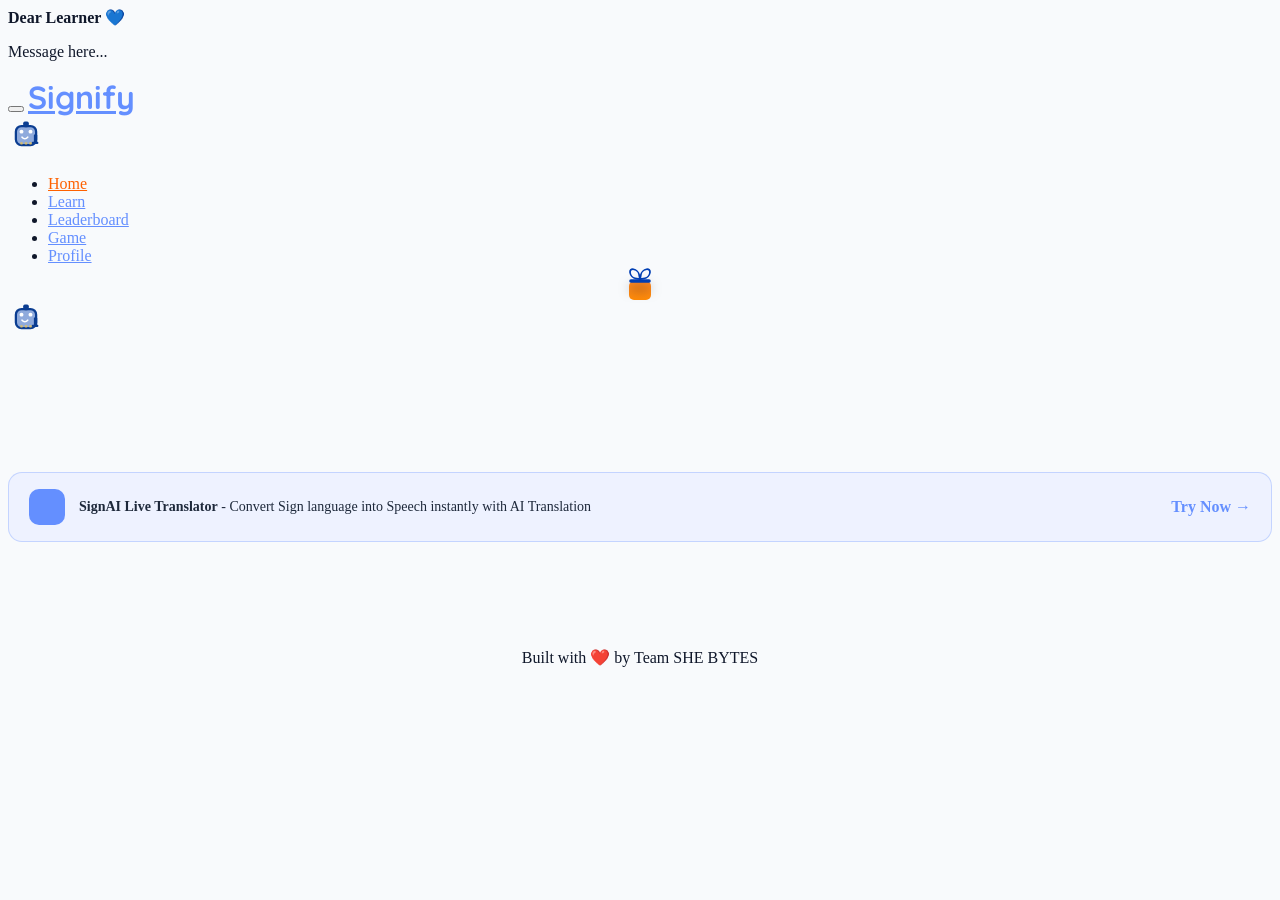
==== commit 539edf9a: "Added chatbot animated icon" ====
--- a/index.html
+++ b/index.html
@@ -411,6 +411,57 @@
     .navbar-box {
       position: relative;
       margin: 0;
+      cursor: pointer;
+    }
+
+    .bot-icon {
+      display: inline-flex;
+      align-items: center;
+      justify-content: center;
+      width: 36px;
+      height: 36px;
+      cursor: pointer;
+      transition: transform 0.3s ease;
+      animation: bot-pulse 2.5s ease-in-out infinite;
+    }
+
+    .bot-icon:hover {
+      transform: scale(1.14);
+    }
+
+    .navbar-chat-svg {
+      width: 100%;
+      height: 100%;
+      display: block;
+    }
+
+    .navbar-chat-svg .chat-eye {
+      transform-origin: center;
+      animation: eye-blink 3.2s infinite ease-in-out;
+    }
+
+    .navbar-chat-svg .chat-dot {
+      opacity: 0.65;
+      animation: dot-blink 1.7s infinite ease-in-out;
+    }
+
+    .navbar-chat-svg .dot1 { animation-delay: 0s; }
+    .navbar-chat-svg .dot2 { animation-delay: 0.2s; }
+    .navbar-chat-svg .dot3 { animation-delay: 0.4s; }
+
+    @keyframes bot-pulse {
+      0%, 100% { transform: translateY(0); }
+      50% { transform: translateY(-2px) scale(1.03); }
+    }
+
+    @keyframes eye-blink {
+      0%, 20%, 100% { transform: scaleY(1); }
+      10% { transform: scaleY(0.2); }
+    }
+
+    @keyframes dot-blink {
+      0%, 100% { opacity: 0.65; transform: scale(1); }
+      50% { opacity: 1; transform: scale(1.3); }
     }
 
     .box-body {
@@ -667,16 +718,16 @@
     }
 
     @keyframes jiggle {
-    0% { transform: rotate(0deg); }
-    25% { transform: rotate(-10deg); }
-    50% { transform: rotate(10deg); }
-    75% { transform: rotate(-6deg); }
-    100% { transform: rotate(0deg); }
-    }
-
-    .jiggle {
-    animation: jiggle 0.6s ease-in-out infinite;
-    }
+  0% { transform: rotate(0deg); }
+  25% { transform: rotate(-10deg); }
+  50% { transform: rotate(10deg); }
+  75% { transform: rotate(-6deg); }
+  100% { transform: rotate(0deg); }
+}
+
+.jiggle {
+  animation: jiggle 0.6s ease-in-out infinite;
+}
   </style>
 </head>
 
@@ -749,18 +800,22 @@
       </button>
       <a href="index.html" class="navbar-brand mx-auto mx-lg-0">Signify</a>
       <div class="d-flex align-items-center d-lg-none">
-  
-  <!-- 🎁 ADD BOX HERE -->
-<div class="box navbar-box me-2" onclick="openBox(this)">
-      <div class="box-body small-box">
-      <div class="box-lid">
-        <div class="box-bowtie"></div>
+        <div class="navbar-icon navbar-chat-btn bot-icon me-3" onclick="openChatbot()" title="Chat with signMate" role="button" aria-label="Open signMate chat">
+          <svg class="navbar-chat-svg" viewBox="0 0 64 64" xmlns="http://www.w3.org/2000/svg" aria-hidden="true" focusable="false">
+            <rect x="14" y="16" width="36" height="34" rx="10" fill="#8FAADC" stroke="#0B3D91" stroke-width="4"/>
+            <rect x="27" y="8" width="10" height="10" rx="3" fill="#0B3D91"/>
+            <rect x="46" y="30" width="6" height="16" rx="3" fill="#0B3D91"/>
+            <rect x="42" y="44" width="12" height="4" rx="2" fill="#0B3D91"/>
+            <circle class="chat-eye" cx="24" cy="26" r="3.5" fill="#fff"/>
+            <circle class="chat-eye" cx="40" cy="26" r="3.5" fill="#fff"/>
+            <path d="M25 36c3 3.5 7 3.5 10 0" stroke="#fff" stroke-width="3" fill="none" stroke-linecap="round"/>
+            <circle class="chat-dot dot1" cx="24" cy="47" r="2.5" fill="#F4C542"/>
+            <circle class="chat-dot dot2" cx="32" cy="47" r="2.5" fill="#F4C542"/>
+            <circle class="chat-dot dot3" cx="40" cy="47" r="2.5" fill="#F4C542"/>
+          </svg>
+        </div>
+        <i class="navbar-icon bi-person-circle me-3 profile-icon-btn" style="cursor:pointer;font-size:22px;"></i>
       </div>
-    </div>
-  </div>
-
-  <i class="navbar-icon bi-person-circle me-3 profile-icon-btn"></i>
-</div>
       <div class="collapse navbar-collapse" id="navbarNav">
         <ul class="navbar-nav ms-lg-5">
           <li class="nav-item"><a class="nav-link active" href="index.html">Home</a></li>
@@ -770,12 +825,26 @@
           <li class="nav-item"><a class="nav-link" href="profile.html">Profile</a></li>
         </ul>
         <div class="d-lg-flex align-items-center d-none ms-auto">
-          <div class="box navbar-box me-2" onclick="openChatbot()" title="Open chat">
-            <div id="boxBody" class="box-body small-box">
+          <div class="box navbar-box me-3" onclick="openBox()" title="Open mystery box">
+            <div id="boxBody" class="box-body small-box" onclick="openBox()" aria-label="Mystery box">
               <div class="box-lid">
                 <div class="box-bowtie"></div>
               </div>
             </div>
+          </div>
+          <div class="navbar-icon navbar-chat-btn bot-icon me-3" onclick="openChatbot()" title="Chat with signMate" role="button" aria-label="Open signMate chat">
+            <svg class="navbar-chat-svg" viewBox="0 0 64 64" xmlns="http://www.w3.org/2000/svg" aria-hidden="true" focusable="false">
+              <rect x="14" y="16" width="36" height="34" rx="10" fill="#8FAADC" stroke="#0B3D91" stroke-width="4"/>
+              <rect x="27" y="8" width="10" height="10" rx="3" fill="#0B3D91"/>
+              <rect x="46" y="30" width="6" height="16" rx="3" fill="#0B3D91"/>
+              <rect x="42" y="44" width="12" height="4" rx="2" fill="#0B3D91"/>
+              <circle class="chat-eye" cx="24" cy="26" r="3.5" fill="#fff"/>
+              <circle class="chat-eye" cx="40" cy="26" r="3.5" fill="#fff"/>
+              <path d="M25 36c3 3.5 7 3.5 10 0" stroke="#fff" stroke-width="3" fill="none" stroke-linecap="round"/>
+              <circle class="chat-dot dot1" cx="24" cy="47" r="2.5" fill="#F4C542"/>
+              <circle class="chat-dot dot2" cx="32" cy="47" r="2.5" fill="#F4C542"/>
+              <circle class="chat-dot dot3" cx="40" cy="47" r="2.5" fill="#F4C542"/>
+            </svg>
           </div>
           <i class="navbar-icon bi-person-circle profile-icon-btn" style="cursor:pointer;font-size:22px;"></i>
         </div>
@@ -936,7 +1005,7 @@
       let confettiShown = localStorage.getItem("asl-confetti");
 
       if (!saved || JSON.parse(saved).date !== today) {
-        const res = await fetch("https://asl-backend-u3tt.onrender.com/api/asl-tip");
+        const res = await fetch("http://localhost:3000/api/asl-tip");
         const data = await res.json();
         const type = Math.random() > 0.5 ? "tip" : "sign";
         const content = {
@@ -957,76 +1026,64 @@
       };
     }
 
-    async function openBox(el) {
-  if (!isUserLoggedIn) {
-    document.querySelector(".profile-icon-btn").click();
-    return;
-  }
-
-  document.querySelectorAll(".small-box").forEach(box => {
-    box.classList.remove("jiggle");
-  });
-
-  if (isOpen) return;
-  isOpen = true;
-
-  const box = el.querySelector(".box-body"); 
-  box.classList.add("active");
-
-  const boxes = document.querySelectorAll(".box-body");
-  const card = document.getElementById("card");
-  const tipEl = document.getElementById("tip");
-  const img = document.getElementById("aslImage");
-  const icon = document.getElementById("icon");
-  const titleText = document.getElementById("titleText");
-
-  document.getElementById("backdrop").classList.add("show");
-
-  boxes.forEach(box => box.classList.add("active"));
-
-  setTimeout(async () => {
-    card.classList.add("show");
-    img.style.display = "none";
-
-    icon.className = "fa-solid fa-robot";
-    titleText.innerText = "Thinking...";
-    tipEl.innerHTML = "<div class='card_loader'></div>";
-
-    const content = await getDailyContent();
-
-    if (content.isNew && !localStorage.getItem("asl-confetti")) {
-      launchConfetti();
-      localStorage.setItem("asl-confetti", "true");
-    }
-
-    if (content.type === "sign") {
-      icon.className = "fa-solid fa-hand";
-      titleText.innerText = "Sign of the Day";
-    } else {
-      icon.className = "fa-solid fa-lightbulb";
-      titleText.innerText = "Tip of the Day";
-    }
-
-    tipEl.innerText = content.tip;
-
-    if (content.type === "sign") {
-      for (let key in aslImages) {
-        if (content.tip.toLowerCase().includes(key)) {
-          img.src = aslImages[key];
-          img.style.display = "block";
-          break;
+    async function openBox() {
+      if (!isUserLoggedIn) {
+      document.querySelector(".profile-icon-btn").click();
+      return;
+      }
+      document.querySelector(".small-box")?.classList.remove("jiggle");
+      if (isOpen) return;
+      isOpen = true;
+      const box = document.getElementById("boxBody");
+      const card = document.getElementById("card");
+      const tipEl = document.getElementById("tip");
+      const img = document.getElementById("aslImage");
+      document.getElementById("backdrop").classList.add("show");
+      const icon = document.getElementById("icon"); 
+      const titleText = document.getElementById("titleText");
+      box.classList.add("active");
+
+      setTimeout(async () => {
+        card.classList.add("show");
+        img.style.display = "none";
+        // 🔄 LOADING STATE
+        icon.className = "fa-solid fa-robot";
+        titleText.innerText = "Thinking...";
+        tipEl.innerHTML = "<div class='card_loader'></div>";
+        const content = await getDailyContent(); 
+        // 🎉 CONFETTI
+        if (content.isNew && !localStorage.getItem("asl-confetti")) {
+          launchConfetti();
+          localStorage.setItem("asl-confetti", "true");
         }
-      }
-    }
-  }, 600);
-}
+        // 🔥 FINAL TITLE + ICON
+        if (content.type === "sign") {
+          icon.className = "fa-solid fa-hand";
+          titleText.innerText = "Sign of the Day";
+        } else {
+          icon.className = "fa-solid fa-lightbulb";
+          titleText.innerText = "Tip of the Day";
+        }
+        // 🧠 TIP TEXT
+        tipEl.innerText = content.tip;
+        // 🖼️ IMAGE
+        if (content.type === "sign") {
+          for (let key in aslImages) {
+            if (content.tip.toLowerCase().includes(key)) {
+              img.src = aslImages[key];
+              img.style.display = "block";
+              break;
+            }
+          }
+        }
+      }, 600);
+    }
 
     /* ===== CLOSE BOX ===== */
     function closeCard() {
       document.getElementById("card").classList.remove("show");
-document.querySelectorAll(".box-body").forEach(box => {
-  box.classList.remove("active");
-});      document.getElementById("backdrop").classList.remove("show");
+      document.getElementById("boxBody").classList.remove("active");
+      document.getElementById("backdrop").classList.remove("show");
       isOpen = false;
     }
 
@@ -1042,9 +1099,8 @@
 
 document.addEventListener("DOMContentLoaded", () => {
   if (checkNewTip()) {
-document.querySelectorAll(".small-box").forEach(box => {
-  box.classList.add("jiggle");
-});  }
+    document.querySelector(".small-box")?.classList.add("jiggle");
+  }
 });
 
     function launchConfetti() {
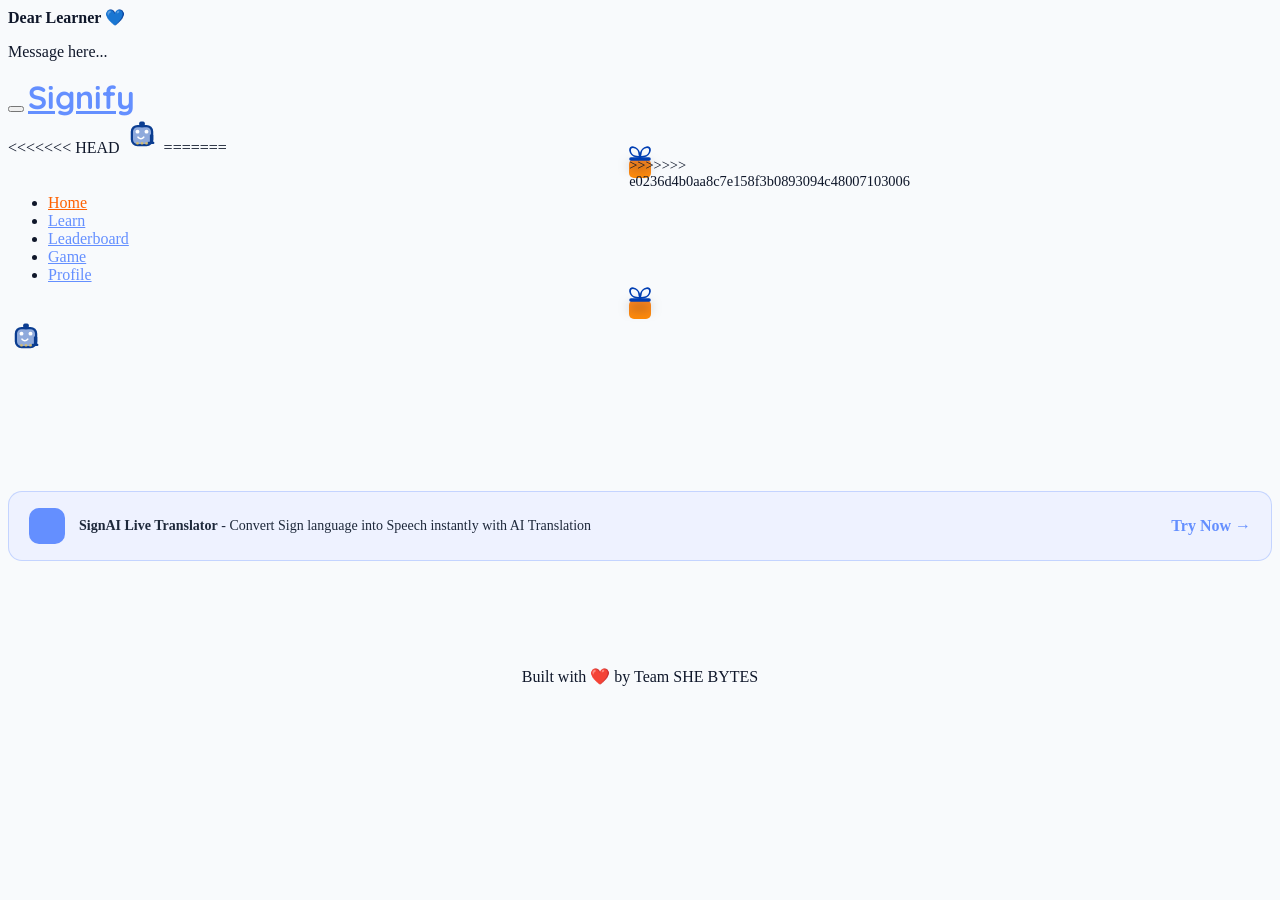
==== commit cb3a0285: "merge completed" ====
--- a/index.html
+++ b/index.html
@@ -718,16 +718,16 @@
     }
 
     @keyframes jiggle {
-  0% { transform: rotate(0deg); }
-  25% { transform: rotate(-10deg); }
-  50% { transform: rotate(10deg); }
-  75% { transform: rotate(-6deg); }
-  100% { transform: rotate(0deg); }
-}
-
-.jiggle {
-  animation: jiggle 0.6s ease-in-out infinite;
-}
+    0% { transform: rotate(0deg); }
+    25% { transform: rotate(-10deg); }
+    50% { transform: rotate(10deg); }
+    75% { transform: rotate(-6deg); }
+    100% { transform: rotate(0deg); }
+    }
+
+    .jiggle {
+    animation: jiggle 0.6s ease-in-out infinite;
+    }
   </style>
 </head>
 
@@ -800,6 +800,7 @@
       </button>
       <a href="index.html" class="navbar-brand mx-auto mx-lg-0">Signify</a>
       <div class="d-flex align-items-center d-lg-none">
+<<<<<<< HEAD
         <div class="navbar-icon navbar-chat-btn bot-icon me-3" onclick="openChatbot()" title="Chat with signMate" role="button" aria-label="Open signMate chat">
           <svg class="navbar-chat-svg" viewBox="0 0 64 64" xmlns="http://www.w3.org/2000/svg" aria-hidden="true" focusable="false">
             <rect x="14" y="16" width="36" height="34" rx="10" fill="#8FAADC" stroke="#0B3D91" stroke-width="4"/>
@@ -815,7 +816,20 @@
           </svg>
         </div>
         <i class="navbar-icon bi-person-circle me-3 profile-icon-btn" style="cursor:pointer;font-size:22px;"></i>
+=======
+  
+  <!-- 🎁 ADD BOX HERE -->
+<div class="box navbar-box me-2" onclick="openBox(this)">
+      <div class="box-body small-box">
+      <div class="box-lid">
+        <div class="box-bowtie"></div>
+>>>>>>> e0236d4b0aa8c7e158f3b0893094c48007103006
       </div>
+    </div>
+  </div>
+
+  <i class="navbar-icon bi-person-circle me-3 profile-icon-btn"></i>
+</div>
       <div class="collapse navbar-collapse" id="navbarNav">
         <ul class="navbar-nav ms-lg-5">
           <li class="nav-item"><a class="nav-link active" href="index.html">Home</a></li>
@@ -1005,7 +1019,7 @@
       let confettiShown = localStorage.getItem("asl-confetti");
 
       if (!saved || JSON.parse(saved).date !== today) {
-        const res = await fetch("http://localhost:3000/api/asl-tip");
+        const res = await fetch("https://asl-backend-u3tt.onrender.com/api/asl-tip");
         const data = await res.json();
         const type = Math.random() > 0.5 ? "tip" : "sign";
         const content = {
@@ -1026,64 +1040,76 @@
       };
     }
 
-    async function openBox() {
-      if (!isUserLoggedIn) {
-      document.querySelector(".profile-icon-btn").click();
-      return;
-      }
-      document.querySelector(".small-box")?.classList.remove("jiggle");
-      if (isOpen) return;
-      isOpen = true;
-      const box = document.getElementById("boxBody");
-      const card = document.getElementById("card");
-      const tipEl = document.getElementById("tip");
-      const img = document.getElementById("aslImage");
-      document.getElementById("backdrop").classList.add("show");
-      const icon = document.getElementById("icon"); 
-      const titleText = document.getElementById("titleText");
-      box.classList.add("active");
-
-      setTimeout(async () => {
-        card.classList.add("show");
-        img.style.display = "none";
-        // 🔄 LOADING STATE
-        icon.className = "fa-solid fa-robot";
-        titleText.innerText = "Thinking...";
-        tipEl.innerHTML = "<div class='card_loader'></div>";
-        const content = await getDailyContent(); 
-        // 🎉 CONFETTI
-        if (content.isNew && !localStorage.getItem("asl-confetti")) {
-          launchConfetti();
-          localStorage.setItem("asl-confetti", "true");
+    async function openBox(el) {
+  if (!isUserLoggedIn) {
+    document.querySelector(".profile-icon-btn").click();
+    return;
+  }
+
+  document.querySelectorAll(".small-box").forEach(box => {
+    box.classList.remove("jiggle");
+  });
+
+  if (isOpen) return;
+  isOpen = true;
+
+  const box = el.querySelector(".box-body"); 
+  box.classList.add("active");
+
+  const boxes = document.querySelectorAll(".box-body");
+  const card = document.getElementById("card");
+  const tipEl = document.getElementById("tip");
+  const img = document.getElementById("aslImage");
+  const icon = document.getElementById("icon");
+  const titleText = document.getElementById("titleText");
+
+  document.getElementById("backdrop").classList.add("show");
+
+  boxes.forEach(box => box.classList.add("active"));
+
+  setTimeout(async () => {
+    card.classList.add("show");
+    img.style.display = "none";
+
+    icon.className = "fa-solid fa-robot";
+    titleText.innerText = "Thinking...";
+    tipEl.innerHTML = "<div class='card_loader'></div>";
+
+    const content = await getDailyContent();
+
+    if (content.isNew && !localStorage.getItem("asl-confetti")) {
+      launchConfetti();
+      localStorage.setItem("asl-confetti", "true");
+    }
+
+    if (content.type === "sign") {
+      icon.className = "fa-solid fa-hand";
+      titleText.innerText = "Sign of the Day";
+    } else {
+      icon.className = "fa-solid fa-lightbulb";
+      titleText.innerText = "Tip of the Day";
+    }
+
+    tipEl.innerText = content.tip;
+
+    if (content.type === "sign") {
+      for (let key in aslImages) {
+        if (content.tip.toLowerCase().includes(key)) {
+          img.src = aslImages[key];
+          img.style.display = "block";
+          break;
         }
-        // 🔥 FINAL TITLE + ICON
-        if (content.type === "sign") {
-          icon.className = "fa-solid fa-hand";
-          titleText.innerText = "Sign of the Day";
-        } else {
-          icon.className = "fa-solid fa-lightbulb";
-          titleText.innerText = "Tip of the Day";
-        }
-        // 🧠 TIP TEXT
-        tipEl.innerText = content.tip;
-        // 🖼️ IMAGE
-        if (content.type === "sign") {
-          for (let key in aslImages) {
-            if (content.tip.toLowerCase().includes(key)) {
-              img.src = aslImages[key];
-              img.style.display = "block";
-              break;
-            }
-          }
-        }
-      }, 600);
-    }
+      }
+    }
+  }, 600);
+}
 
     /* ===== CLOSE BOX ===== */
     function closeCard() {
       document.getElementById("card").classList.remove("show");
-      document.getElementById("boxBody").classList.remove("active");
-      document.getElementById("backdrop").classList.remove("show");
+document.querySelectorAll(".box-body").forEach(box => {
+  box.classList.remove("active");
+});      document.getElementById("backdrop").classList.remove("show");
       isOpen = false;
     }
 
@@ -1099,8 +1125,9 @@
 
 document.addEventListener("DOMContentLoaded", () => {
   if (checkNewTip()) {
-    document.querySelector(".small-box")?.classList.add("jiggle");
-  }
+document.querySelectorAll(".small-box").forEach(box => {
+  box.classList.add("jiggle");
+});  }
 });
 
     function launchConfetti() {
